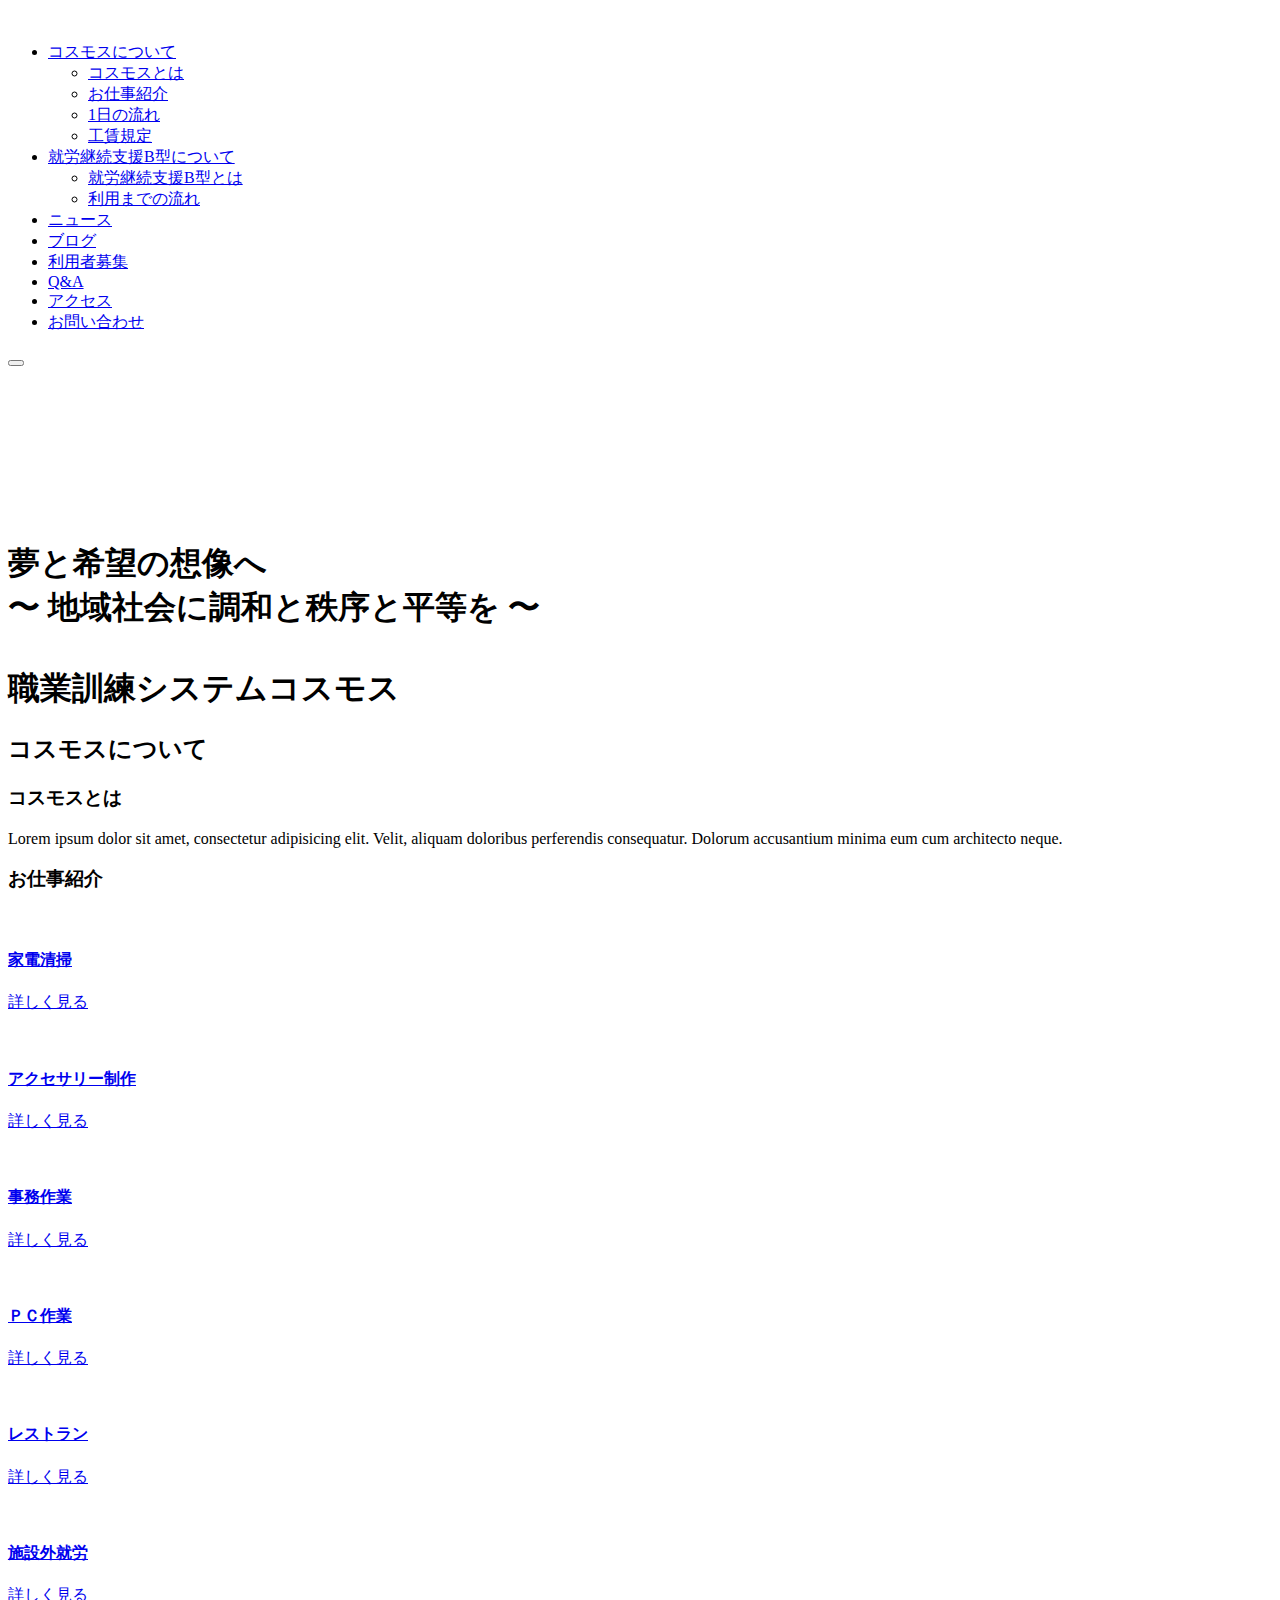
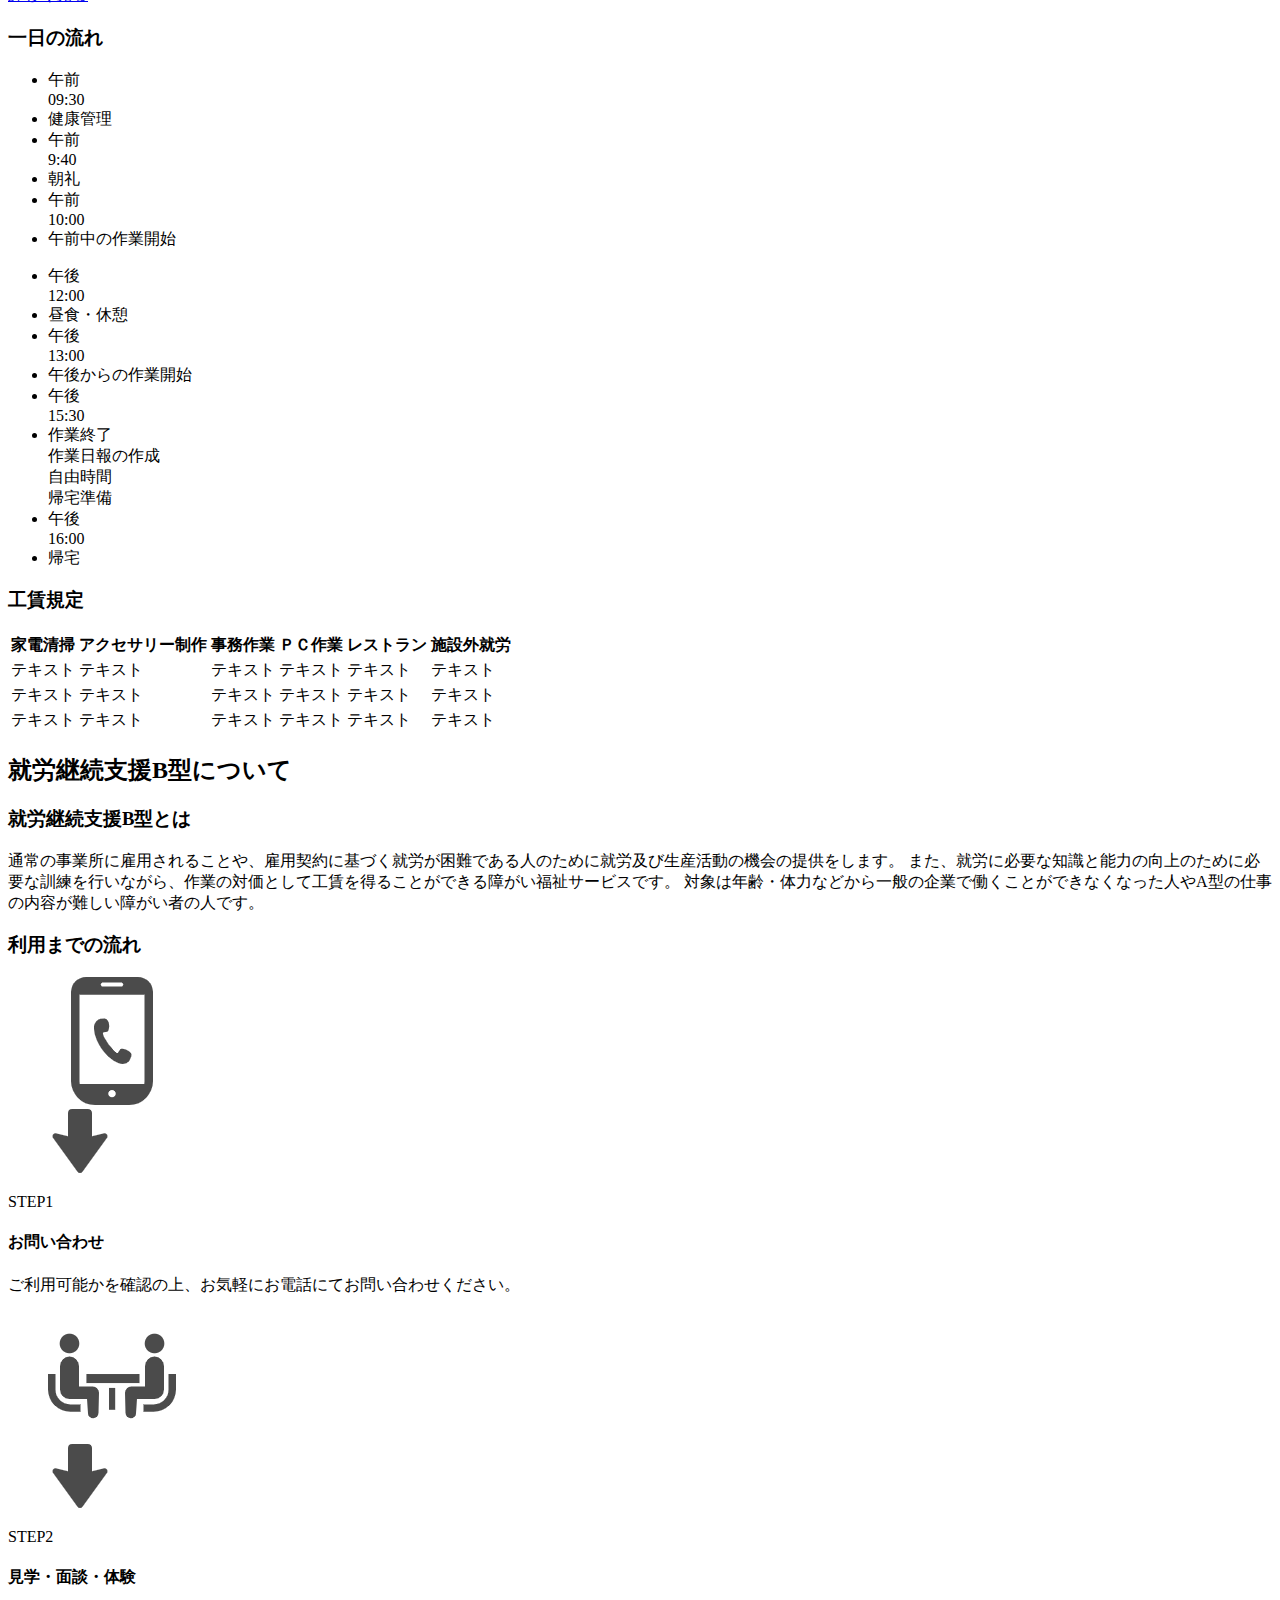
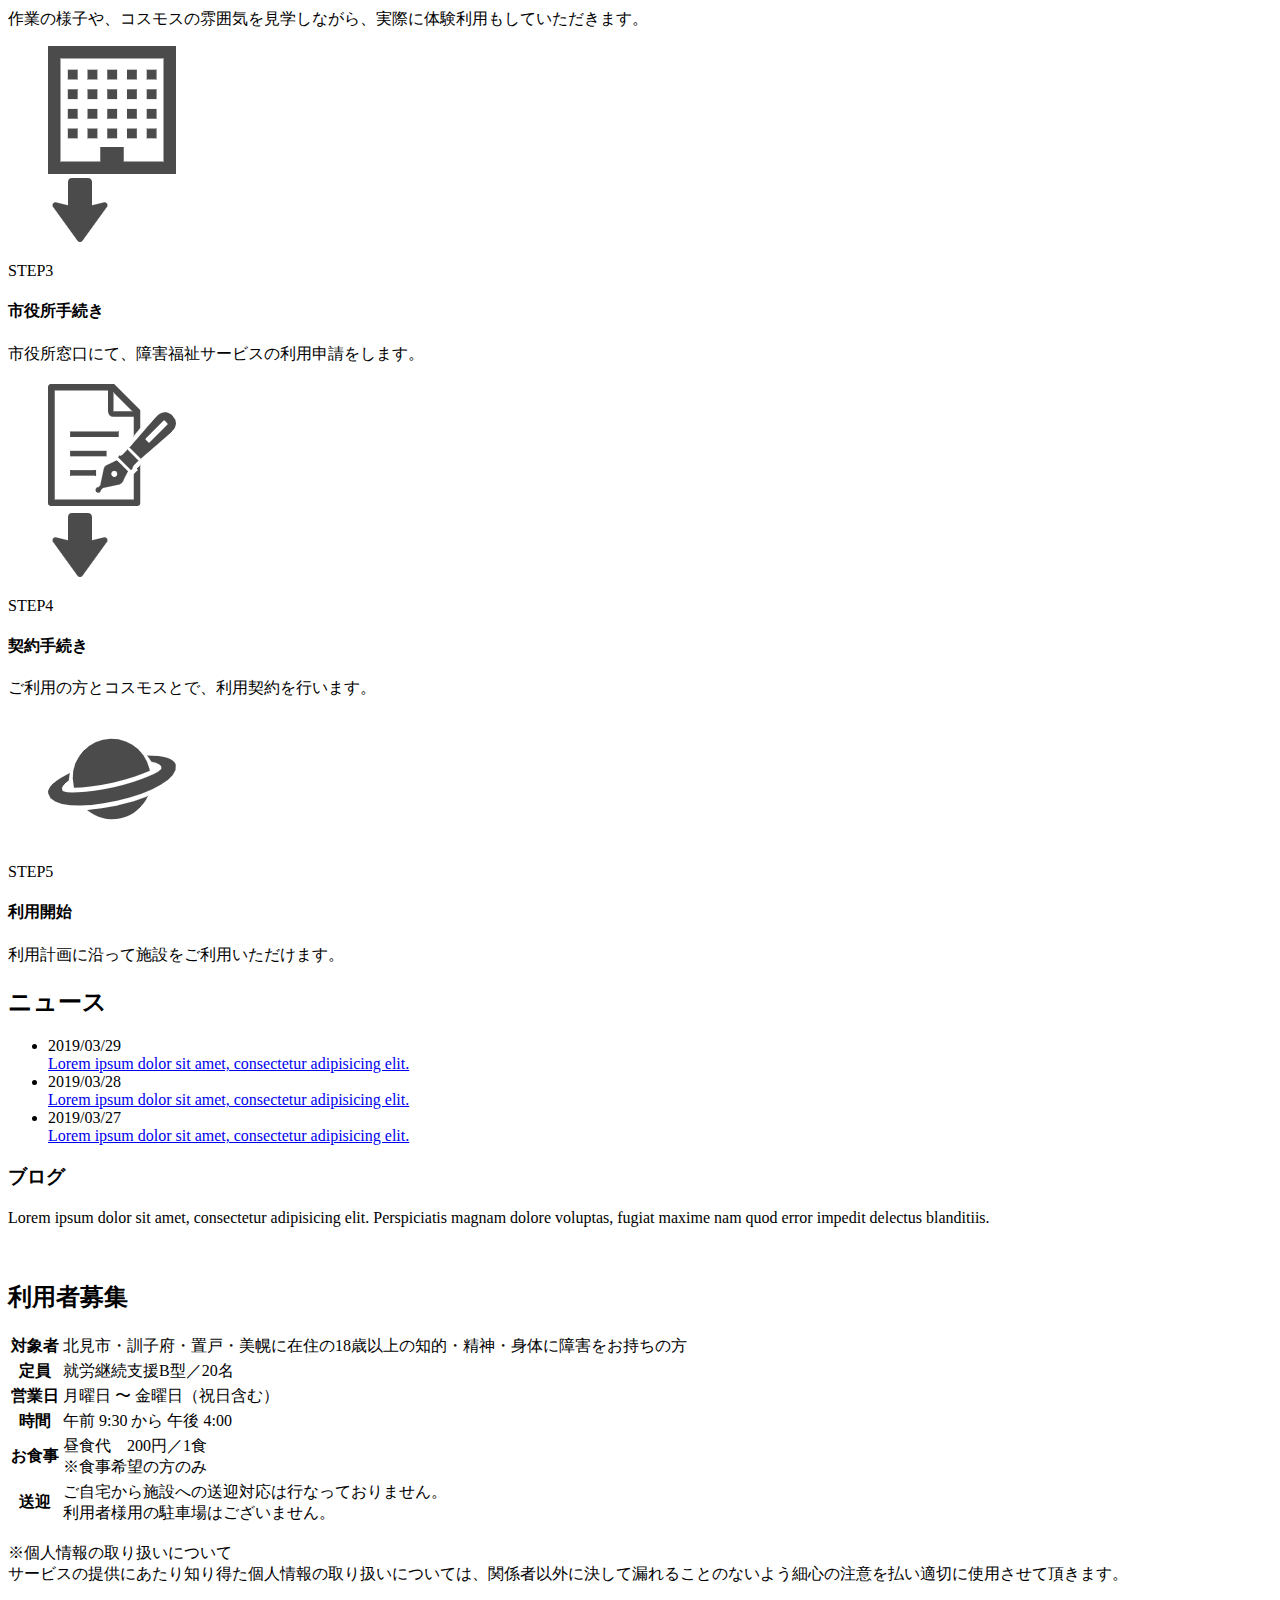
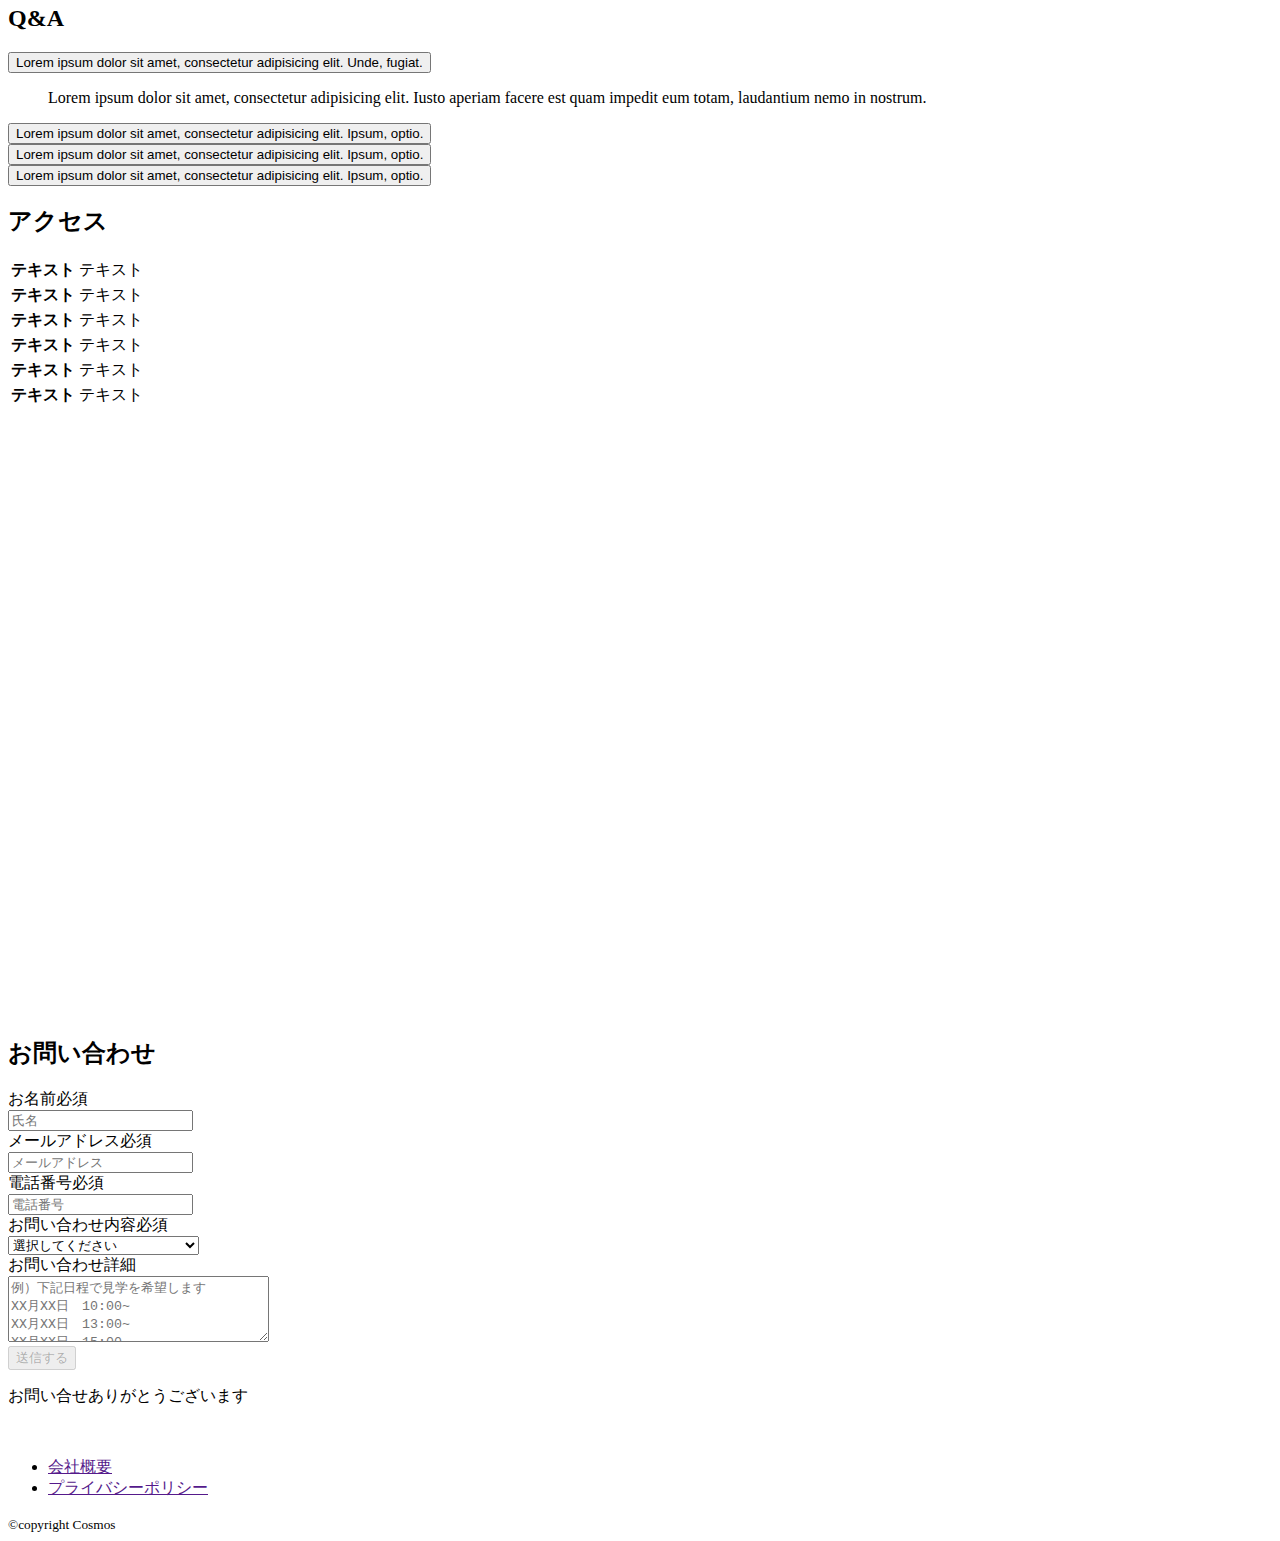
==== index.html @ 6fbe399d "ch" ====
<!DOCTYPE html>

<html lang="ja">
    <head>
        <meta http-equiv="content-type" content="text/html; charset=UTF-8" />
        <meta name="viewport" content="width=device-width, initial-scale=1, shrink-to-fit=no"/>
        <title>職業訓練コスモス</title>
        <meta name="description" content="" />
        <link rel="icon" href="" />
        <link rel="stylesheet" href="./css/reset.css" />
        <link rel="stylesheet" href="./css/style.css" />
        <link rel="stylesheet" href="//cdnjs.cloudflare.com/ajax/libs/aos/2.1.1/aos.css"/>
        <link href="https://fonts.googleapis.com/css2?family=Noto+Sans+JP:wght@400;700&display=swap" rel="stylesheet">
    </head>

    <body>
        <header class="header">
            <div class="header__inner">
                <div class="header__logo">
                    <a href=""><img src="./img/logo.png" alt="" class="logo"></a>
                </div>
                <div class="header__nav">
                    <nav class="main-nav">
                        <ul class="main-nav__inner">
                            <li class="main-nav__item">
                                <a href="#about">コスモスについて</a>
                                <ul class="hover-menu">
                                    <li class="hover-menu__item">
                                        <a href="#about__cosmos">コスモスとは</a>
                                    </li>
                                    <li class="hover-menu__item">
                                        <a href="#about__works">お仕事紹介</a>
                                    </li>
                                    <li class="hover-menu__item">
                                        <a href="#about__daily-schedule">1日の流れ</a>
                                    </li>
                                    <li class="hover-menu__item">
                                        <a href="#about__wage">工賃規定</a>
                                    </li>
                                </ul>
                            </li>
                            <li class="main-nav__item"><a href="#employment">就労継続支援B型について</a>
                                <ul class="hover-menu">
                                    <li class="hover-menu__item">
                                        <a href="#employment__type-b">就労継続支援B型とは</a>
                                    </li>
                                    <li class="hover-menu__item">
                                        <a href="#employment__flow-of-use">利用までの流れ</a>
                                    </li>
                                </ul>
                            </li>
                            <li class="main-nav__item"><a href="#news">ニュース</a></li>
                            <li class="main-nav__item"><a href="#blog">ブログ</a></li>
                            <li class="main-nav__item"><a href="#recruitment">利用者募集</a></li>
                            <li class="main-nav__item"><a href="#faq">Q&amp;A</a></li>
                            <li class="main-nav__item"><a href="#access">アクセス</a></li>
                            <li class="main-nav__item"><a href="#contact" class="contact-btn">お問い合わせ</a></li>
                        </ul>
                    </nav>
                    <button class="burger-btn">
                        <span class="burger-btn__bars">
                            <span class="bar bar--top"></span>
                            <span class="bar bar--mid1"></span>
                            <span class="bar bar--mid2"></span>
                            <span class="bar bar--bot"></span>
                        </span>
                    </button>
                    <div class="burger-menu">
                        <ul class="burger-menu__inner">
                            <li class="burger-menu__item layout-item1"><a href="#about">コスモスについて</a>
                                <ul>
                                    <li class="burger-menu__item layout-item2">
                                        <a href="#about__cosmos">コスモスとは</a>
                                    </li>
                                    <li class="burger-menu__item layout-item2">
                                        <a href="#about__works">お仕事紹介</a>
                                    </li>
                                    <li class="burger-menu__item layout-item2">
                                        <a href="#about__daily-schedule">1日の流れ</a>
                                    </li>
                                    <li class="burger-menu__item layout-item2">
                                        <a href="#about__wage">工賃規定</a>
                                    </li>
                                </ul>
                            </li>
                            <li class="burger-menu__item layout-item1"><a href="#employment">就労継続支援B型について</a>
                                <ul>
                                    <li class="burger-menu__item layout-item2">
                                        <a href="#employment__type-b">就労継続支援B型とは</a>
                                    </li>
                                    <li class="burger-menu__item layout-item2">
                                        <a href="#employment__flow-of-use">利用までの流れ</a>
                                    </li>
                                </ul>
                            </li>
                            <li class="burger-menu__item layout-item1"><a href="#news">ニュース</a></li>
                            <li class="burger-menu__item layout-item1"><a href="#blog">ブログ</a></li>
                            <li class="burger-menu__item layout-item1"><a href="#recruitment">利用者募集</a></li>
                            <li class="burger-menu__item layout-item1"><a href="#faq">Q&amp;A</a></li>
                            <li class="burger-menu__item layout-item1"><a href="#access">アクセス</a></li>
                            <li class="burger-menu__item layout-item1"><a href="#contact">お問い合わせ</a></li>
                        </ul>
                    </div>
                </div>
            </div>
        </header>
        <main>
            <article>
                <div class="switching-video-wrapper">
                    <section class="top">
                        <div class="top__visual">
                            <video src="./video/Space-start.mp4"  playinline loop muted autoplay class="video1"></video>
                        </div>
                        <!-- /.top__visual -->
                        <div class="copy">
                            <h1 class="copy__main">夢と希望の想像へ<br>
                                〜 地域社会に調和と秩序と平等を 〜<br><br>
                                <span>職業訓練システムコスモス</span>
                            </h1>
                        </div>
                        <!-- /.copy -->
                    </section>
                    <!-- /.top -->
                    <section class="about" id="about">

                        <h2 class="chapter-title">コスモスについて</h2>

                        <section class="about__cosmos" id="about__cosmos">
                            <article class="concept">
                                <div class="concept__inner">
                                    <h3 class="sub-title">コスモスとは</h3>
                                    <p>Lorem ipsum dolor sit amet, consectetur adipisicing elit. Velit, aliquam doloribus perferendis consequatur. Dolorum accusantium minima eum cum architecto neque.</p>
                                </div>
                            </article>
                            <div data-aos="flip-up" data-aos-duration="500" class="cosmos-image"></div>
                            <!-- /.cosmos-image -->
                        </section>
                        <!-- /.about__cosmos -->

                        <section class="about__works" id="about__works">
                            <div class="works-center-line">
                                <h3 class="sub-title">お仕事紹介</h3>
                            </div>
                            <!-- /.works-center-line -->
                            <div class="flexbox-work">

                                <a data-aos="fade-up" data-aos-duration="500" class="work" href="./appliances.html">
                                    <figure class="work__img-wrapper">
                                        <img class="work__img" alt="" src="./img/jon-tyson-Y1TAEMoWUb4-unsplash.jpg">
                                    </figure>
                                    <div class="work__body">
                                        <h4 class="work__left">
                                            家電清掃
                                        </h4>
                                        <div class="work__right">
                                            <p class="work__view-more">詳しく見る</p>
                                            <div class="work__arrow-right"></div>
                                        </div>
                                        <span class="work__border"></span>
                                    </div>
                                    <!-- /.work__body -->
                                </a>

                                <a data-aos="fade-up" data-aos-duration="500" class="work" href="#">
                                    <figure class="work__img-wrapper">
                                        <img class="work__img" alt="" src="./img/jon-tyson-Y1TAEMoWUb4-unsplash.jpg">
                                    </figure>
                                    <div class="work__body">
                                        <h4 class="work__left">
                                            アクセサリー制作
                                        </h4>
                                        <div class="work__right">
                                            <p class="work__view-more">詳しく見る</p>
                                            <div class="work__arrow-right"></div>
                                        </div>
                                        <span class="work__border"></span>
                                    </div>
                                    <!-- /.work__body -->
                                </a>

                                <a data-aos="fade-up" data-aos-duration="500" class="work" href="#">
                                    <figure class="work__img-wrapper">
                                        <img class="work__img" alt="" src="./img/jon-tyson-Y1TAEMoWUb4-unsplash.jpg">
                                    </figure>
                                    <div class="work__body">
                                        <h4 class="work__left">
                                            事務作業
                                        </h4>
                                        <div class="work__right">
                                            <p class="work__view-more">詳しく見る</p>
                                            <div class="work__arrow-right"></div>
                                        </div>
                                        <span class="work__border"></span>
                                    </div>
                                    <!-- /.work__body -->
                                </a>

                                <a data-aos="fade-up" data-aos-duration="500" class="work" href="#">
                                    <figure class="work__img-wrapper">
                                        <img class="work__img" alt="" src="./img/jon-tyson-Y1TAEMoWUb4-unsplash.jpg">
                                    </figure>
                                    <div class="work__body">
                                        <h4 class="work__left">
                                            ＰＣ作業
                                        </h4>
                                        <div class="work__right">
                                            <p class="work__view-more">詳しく見る</p>
                                            <div class="work__arrow-right"></div>
                                        </div>
                                        <span class="work__border"></span>
                                    </div>
                                    <!-- /.work__body -->
                                </a>

                                <a data-aos="fade-up" data-aos-duration="500" class="work" href="#">
                                    <figure class="work__img-wrapper">
                                        <img class="work__img" alt="" src="./img/jon-tyson-Y1TAEMoWUb4-unsplash.jpg">
                                    </figure>
                                    <div class="work__body">
                                        <h4 class="work__left">
                                            レストラン
                                        </h4>
                                        <div class="work__right">
                                            <p class="work__view-more">詳しく見る</p>
                                            <div class="work__arrow-right"></div>
                                        </div>
                                        <span class="work__border"></span>
                                    </div>
                                    <!-- /.work__body -->
                                </a>

                                <a data-aos="fade-up" data-aos-duration="500" class="work" href="#">
                                    <figure class="work__img-wrapper">
                                        <img class="work__img" alt="" src="./img/jon-tyson-Y1TAEMoWUb4-unsplash.jpg">
                                    </figure>
                                    <div class="work__body">
                                        <h4 class="work__left">
                                            施設外就労
                                        </h4>
                                        <div class="work__right">
                                            <p class="work__view-more">詳しく見る</p>
                                            <div class="work__arrow-right"></div>
                                        </div>
                                        <span class="work__border"></span>
                                    </div>
                                    <!-- /.work__body -->
                                </a>

                            </div>
                        </section>

                        <section class="about__daily-schedule" id="about__daily-schedule">
                            <h3 class="sub-title">一日の流れ</h3>
                            <section class="schedule">
                                <ul class="schedule-list">
                                    <li class="schedule-list__item">
                                        午前<br>09:30
                                    </li>
                                    <li class="schedule-list__item">
                                        健康管理
                                    </li>
                                    <li class="schedule-list__item">
                                        午前<br>9:40
                                    </li>
                                    <li class="schedule-list__item">
                                        朝礼
                                    </li>
                                    <li class="schedule-list__item">
                                        午前<br>10:00
                                    </li>
                                    <li class="schedule-list__item">
                                        午前中の作業開始
                                    </li>
                                </ul>
                                <ul class="schedule-list">
                                    <li class="schedule-list__item">
                                        午後<br>12:00
                                    </li>
                                    <li class="schedule-list__item">
                                        昼食・休憩
                                    </li>
                                    <li class="schedule-list__item">
                                        午後<br>13:00
                                    </li>
                                    <li class="schedule-list__item">
                                        午後からの作業開始
                                    </li>
                                    <li class="schedule-list__item">
                                        午後<br>15:30
                                    </li>
                                    <li class="schedule-list__item">
                                        作業終了<br>
                                        作業日報の作成<br>
                                        自由時間<br>
                                        帰宅準備
                                    </li>
                                    <li class="schedule-list__item">
                                        午後<br>16:00
                                    </li>
                                    <li class="schedule-list__item">
                                        帰宅
                                    </li>
                                </ul>
                            </section>

                        </section>

                        <section class="about__wage" id="about__wage">
                            <h3 class="sub-title">工賃規定</h3>
                            <div class="wage-table">
                                <table class="wage-table__inner">
                                    <thead class="wage-table__headers">
                                        <tr class="wage-table__header-row">
                                            <th class="wage-table__header">家電清掃</th>
                                            <th class="wage-table__header">アクセサリー制作</th>
                                            <th class="wage-table__header">事務作業</th>
                                            <th class="wage-table__header">ＰＣ作業</th>
                                            <th class="wage-table__header">レストラン</th>
                                            <th class="wage-table__header">施設外就労</th>
                                        </tr>
                                    </thead>
                                    <tbody class="wage-table__body">
                                        <tr class="wage-table__body-row">
                                            <td class="wage-table__text">テキスト</td>
                                            <td class="wage-table__text">テキスト</td>
                                            <td class="wage-table__text">テキスト</td>
                                            <td class="wage-table__text">テキスト</td>
                                            <td class="wage-table__text">テキスト</td>
                                            <td class="wage-table__text">テキスト</td>
                                        </tr>
                                        <tr class="wage-table__body-row">
                                            <td class="wage-table__text">テキスト</td>
                                            <td class="wage-table__text">テキスト</td>
                                            <td class="wage-table__text">テキスト</td>
                                            <td class="wage-table__text">テキスト</td>
                                            <td class="wage-table__text">テキスト</td>
                                            <td class="wage-table__text">テキスト</td>
                                        </tr>
                                        <tr class="wage-table__body-row">
                                            <td class="wage-table__text">テキスト</td>
                                            <td class="wage-table__text">テキスト</td>
                                            <td class="wage-table__text">テキスト</td>
                                            <td class="wage-table__text">テキスト</td>
                                            <td class="wage-table__text">テキスト</td>
                                            <td class="wage-table__text">テキスト</td>
                                        </tr>
                                    </tbody>
                                </table>
                            </div>
                            <!-- /.wage-table -->
                        </section>

                    </section>
                    <div class="center-wrapper">
                        <section class="employment" id="employment">
                            <h2 class="chapter-title">就労継続支援B型について</h2>

                            <section class="employment__type-b" id="employment__type-b">
                                <h3 class="sub-title">就労継続支援B型とは</h3>
                                <article class="type-b-text">
                                    <p>通常の事業所に雇用されることや、雇用契約に基づく就労が困難である人のために就労及び生産活動の機会の提供をします。
                                        また、就労に必要な知識と能力の向上のために必要な訓練を行いながら、作業の対価として工賃を得ることができる障がい福祉サービスです。
                                        対象は年齢・体力などから一般の企業で働くことができなくなった人やA型の仕事の内容が難しい障がい者の人です。</p>
                                </article>
                            </section>

                            <section class="employment__flow-of-use"id="employment__flow-of-use">
                                <h3 class="sub-title">利用までの流れ</h3>
                                <div class="flow-wrapper">

                                    <div class="step">
                                        <figure class="step__img-wrapper">
                                            <div class="icon-round">
                                                <img class="step__icon" alt="" src="./img/phone.png">
                                            </div>
                                            <img src="./img/step-next.png" alt="" class="step__next">
                                        </figure>
                                        <div class="step__body">
                                            <p class="step__stage">STEP1</p>
                                            <h4 class="step__title">
                                                お問い合わせ
                                            </h4>
                                            <p class="step__text">
                                                ご利用可能かを確認の上、お気軽にお電話にてお問い合わせください。
                                            </p>
                                        </div>
                                        <!-- /.step__body -->
                                    </div>
                                    <!-- /.step -->

                                    <div class="step">
                                        <figure class="step__img-wrapper">
                                            <div class="icon-round">
                                                <img class="step__icon" alt="" src="./img/Consultation.png">
                                            </div>
                                            <img src="./img/step-next.png" alt="" class="step__next">
                                        </figure>
                                        <div class="step__body">
                                            <p class="step__stage">STEP2</p>
                                            <h4 class="step__title">
                                                見学・面談・体験
                                            </h4>
                                            <p class="step__text">
                                                作業の様子や、コスモスの雰囲気を見学しながら、実際に体験利用もしていただきます。
                                            </p>
                                        </div>
                                        <!-- /.step__body -->
                                    </div>
                                    <!-- /.step -->

                                    <div class="step">
                                        <figure class="step__img-wrapper">
                                            <div class="icon-round">
                                                <img class="step__icon" alt="" src="./img/building.png">
                                            </div>
                                            <img src="./img/step-next.png" alt="" class="step__next">
                                        </figure>
                                        <div class="step__body">
                                            <p class="step__stage">STEP3</p>
                                            <h4 class="step__title">
                                                市役所手続き
                                            </h4>
                                            <p class="step__text">
                                                市役所窓口にて、障害福祉サービスの利用申請をします。
                                            </p>
                                        </div>
                                        <!-- /.step__body -->
                                    </div>
                                    <!-- /.step -->

                                    <div class="step">
                                        <figure class="step__img-wrapper">
                                            <div class="icon-round">
                                                <img class="step__icon" alt="" src="./img/Contract.png">
                                            </div>
                                            <img src="./img/step-next.png" alt="" class="step__next">
                                        </figure>
                                        <div class="step__body">
                                            <p class="step__stage">STEP4</p>
                                            <h4 class="step__title">
                                                契約手続き
                                            </h4>
                                            <p class="step__text">
                                                ご利用の方とコスモスとで、利用契約を行います。
                                            </p>
                                        </div>
                                        <!-- /.step__body -->
                                    </div>
                                    <!-- /.step -->

                                    <div class="step">
                                        <figure class="step__img-wrapper">
                                            <div class="icon-round">
                                                <img class="step__icon" alt="" src="./img/start.png">
                                            </div>
                                        </figure>
                                        <div class="step__body">
                                            <p class="step__stage">STEP5</p>
                                            <h4 class="step__title">
                                                利用開始
                                            </h4>
                                            <p class="step__text">
                                                利用計画に沿って施設をご利用いただけます。
                                            </p>
                                        </div>
                                        <!-- /.step__body -->
                                    </div>
                                    <!-- /.step -->
                                </div>
                                <!-- /.flexbox -->
                            </section>

                        </section>
                    </div>
                    <!-- /.center-wrapper -->

                    <section class="news" id="news">
                        <h2 class="chapter-title">ニュース</h2>
                        <ul class="news-posts">
                            <li class="news-posts__item">
                                <div class="news-posts__header">
                                    <time class="news-posts__date" datetime="2019-03-29">2019/03/29</time>
                                </div>
                                <!-- /.news-posts__header -->
                                <a class="news-posts__title" href="#">Lorem ipsum dolor sit amet, consectetur adipisicing elit.</a>
                            </li>
                            <li class="news-posts__item">
                                <div class="news-posts__header">
                                    <time class="news-posts__date" datetime="2019-03-28">2019/03/28</time>
                                </div>
                                <!-- /.news-posts__header -->
                                <a class="news-posts__title" href="#">Lorem ipsum dolor sit amet, consectetur adipisicing elit.</a>
                            </li>
                            <li class="news-posts__item">
                                <div class="news-posts__header">
                                    <time class="news-posts__date" datetime="2019-03-27">2019/03/27</time>
                                </div>
                                <!-- /.news-posts__header -->
                                <a class="news-posts__title" href="#">Lorem ipsum dolor sit amet, consectetur adipisicing elit.</a>
                            </li>
                        </ul>
                    </section>
                    <div class="center-wrapper">
                        <section class="blog" id="blog">
                            <div class="flexbox-blog">
                                <div class="blog-description">
                                    <h3 class="chapter-title">ブログ</h3>
                                    <p>
                                        Lorem ipsum dolor sit amet, consectetur adipisicing elit. Perspiciatis magnam dolore voluptas, fugiat maxime nam quod error impedit delectus blanditiis.
                                    </p>
                                </div>
                                <!-- /.blog-description -->
                                <a href="#" class="blog-image">
                                    <img src="./img/blog-img.jpg" alt="">
                                </a>
                            </div>
                            <!-- /.flexbox-blog -->
                        </section>
                    </div>
                    <!-- /.center-wrapper -->

                    <section class="recruitment" id="recruitment">
                        <h2 class="chapter-title">利用者募集</h2>
                        <div class="recruitment-table">
                            <table class="recruitment-table__inner">
                                <tbody>
                                    <tr class="recruitment-table__row">
                                        <th class="recruitment-table__header">対象者
                                        </th>
                                        <td class="recruitment-table__text">北見市・訓子府・置戸・美幌に在住の18歳以上の知的・精神・身体に障害をお持ちの方</td>
                                    </tr>
                                    <tr class="recruitment-table__row">
                                        <th class="recruitment-table__header">定員
                                        </th>
                                        <td class="recruitment-table__text">就労継続支援B型／20名</td>
                                    </tr>
                                    <tr class="recruitment-table__row">
                                        <th class="recruitment-table__header">営業日
                                        </th>
                                        <td class="recruitment-table__text">月曜日 〜 金曜日（祝日含む）</td>
                                    </tr>
                                    <tr class="recruitment-table__row">
                                        <th class="recruitment-table__header">時間
                                        </th>
                                        <td class="recruitment-table__text">午前 9:30 から 午後 4:00</td>
                                    </tr>
                                    <tr class="recruitment-table__row">
                                        <th class="recruitment-table__header">お食事</th>
                                        <td class="recruitment-table__text">昼食代　200円／1食<br>
                                            ※食事希望の方のみ</td>
                                    </tr>
                                    <tr class="recruitment-table__row">
                                        <th class="recruitment-table__header">送迎</th>
                                        <td class="recruitment-table__text">ご自宅から施設への送迎対応は行なっておりません。<br>
                                            利用者様用の駐車場はございません。</td>
                                    </tr>
                                </tbody>
                            </table>
                        </div>
                        <!-- /.recruitment-table -->
                        <p class="personal-information"><span>※個人情報の取り扱いについて</span><br>
                            サービスの提供にあたり知り得た個人情報の取り扱いについては、関係者以外に決して漏れることのないよう細心の注意を払い適切に使用させて頂きます。</p>
                    </section>
                    <!-- /.recruitment -->
                    <div class="center-wrapper">
                        <section class="faq" id="faq">
                            <h2 class="chapter-title">Q&amp;A</h2>
                            <dl class="accordion">
                                <div class="accordion__wrapper">
                                    <dt class="accordion__title">
                                        <button class="accordion__btn accordion__btn--active" type="button">Lorem ipsum dolor sit amet, consectetur adipisicing elit. Unde, fugiat.</button>
                                    </dt>
                                    <dd class="accordion__body">
                                        <p class="accordion__text">
                                            Lorem ipsum dolor sit amet, consectetur adipisicing elit. Iusto aperiam facere est quam impedit eum totam, laudantium nemo in nostrum.
                                        </p>
                                    </dd>
                                </div>
                                <!-- /.accordion__wrapper -->
                                <div class="accordion__wrapper">
                                    <dt class="accordion__title">
                                        <button class="accordion__btn" type="button">Lorem ipsum dolor sit amet, consectetur adipisicing elit. Ipsum, optio.</button>
                                    </dt>
                                    <dd class="accordion__body">
                                        <p class="accordion__text">
                                            Lorem ipsum dolor sit amet, consectetur adipisicing elit. Eos, quidem. Consectetur laborum ex, cum officiis aperiam itaque distinctio commodi corporis.
                                        </p>
                                    </dd>
                                </div>
                                <!-- /.accordion__wrapper -->
                                <div class="accordion__wrapper">
                                    <dt class="accordion__title">
                                        <button class="accordion__btn" type="button">Lorem ipsum dolor sit amet, consectetur adipisicing elit. Ipsum, optio.</button>
                                    </dt>
                                    <dd class="accordion__body">
                                        <p class="accordion__text">
                                            Lorem ipsum dolor sit amet, consectetur adipisicing elit. Eos, quidem. Consectetur laborum ex, cum officiis aperiam itaque distinctio commodi corporis.
                                        </p>
                                    </dd>
                                </div>
                                <!-- /.accordion__wrapper -->
                                <div class="accordion__wrapper">
                                    <dt class="accordion__title">
                                        <button class="accordion__btn" type="button">Lorem ipsum dolor sit amet, consectetur adipisicing elit. Ipsum, optio.</button>
                                    </dt>
                                    <dd class="accordion__body">
                                        <p class="accordion__text">
                                            Lorem ipsum dolor sit amet, consectetur adipisicing elit. Eos, quidem. Consectetur laborum ex, cum officiis aperiam itaque distinctio commodi corporis.
                                        </p>
                                    </dd>
                                </div>
                                <!-- /.accordion__wrapper -->
                            </dl>
                        </section>
                        <!-- /.faq -->
                    </div>

                </div>
                <!-- /.center-wrapper -->
                <section class="access" id="access">
                    <h2 class="chapter-title">アクセス</h2>
                    <div class="flexbox-access">
                        <div class="access-table">
                            <table class="access-table__inner">
                                <tbody class="access-table__body">
                                    <tr class="access-table__row">
                                        <th class="access-table__header">テキスト</th>
                                        <td class="access-table__text">テキスト</td>
                                    </tr>
                                    <tr class="access-table__row">
                                        <th class="access-table__header">テキスト</th>
                                        <td class="access-table__text">テキスト</td>
                                    </tr>
                                    <tr class="access-table__row">
                                        <th class="access-table__header">テキスト</th>
                                        <td class="access-table__text">テキスト</td>
                                    </tr>
                                    <tr class="access-table__row">
                                        <th class="access-table__header">テキスト</th>
                                        <td class="access-table__text">テキスト</td>
                                    </tr>
                                    <tr class="access-table__row">
                                        <th class="access-table__header">テキスト</th>
                                        <td class="access-table__text">テキスト</td>
                                    </tr>
                                    <tr class="access-table__row">
                                        <th class="access-table__header">テキスト</th>
                                        <td class="access-table__text">テキスト</td>
                                    </tr>

                                </tbody>
                            </table>
                        </div>
                        <!-- /.access-table -->
                        <div class="google-map">
                            <iframe src="https://www.google.com/maps/embed?pb=!1m18!1m12!1m3!1d719.8639767116949!2d143.88568182919283!3d43.80490196657154!2m3!1f0!2f0!3f0!3m2!1i1024!2i768!4f13.1!3m3!1m2!1s0x5f6d571d2c119443%3A0x35bd1b996fd450e8!2z5YyX44Gu44OA44Kk44OL44Oz44KwIOOBguOBmeOBquOCjQ!5e0!3m2!1sja!2sjp!4v1604543436490!5m2!1sja!2sjp" width="600" height="450" frameborder="0" style="border:0;" allowfullscreen="" aria-hidden="false" tabindex="0"></iframe>
                        </div>
                        <!-- /.google-map -->
                    </div>
                    <!-- /.flexbox-access -->
                </section>
                <!-- /.access -->
                <div class="end">
                    <div class="end__visual">
                        <video src="./video/Space-end.mp4" autoplay playinline loop muted class="video2">
                        </video>
                    </div>

                    <section class="contact" id="contact">
                        <h2 class="chapter-title">お問い合わせ</h2>
                        <form action="" method="post" class="form" id="form">
                            <div class="form__name">
                                <label for="name">お名前</label><span class="required">必須</span><br>
                                <input type="text" id="name" placeholder="氏名" required>
                            </div>
                            <!-- /.form__name -->

                            <div class="form__email">
                                <label for="email">メールアドレス</label><span class="required">必須</span><br>
                                <input type="email" name="email" id="email" placeholder="メールアドレス" required/>
                            </div>
                            <!-- /.form__email -->

                            <div class="form__number">
                                <label for="tel">電話番号</label><span class="required">必須</span><br>
                                <input type="tel" name="tel" id="tel" placeholder="電話番号" required/>
                            </div>
                            <!-- /.form__number -->

                            <div class="form__summary">
                                <label for="summary">お問い合わせ内容</label><span class="required">必須</span><br>
                                <select name="summary-select" id="summary">
                                    <option value="">選択してください</option>
                                    <option value="example1">コスモスについて知りたい</option>
                                    <option value="example2">コスモスの見学を希望したい</option>
                                    <option value="example3">その他</option>
                                </select>
                            </div>
                            <!-- /.form__sumary -->

                            <div class="form__detail">
                                <label for="detail">お問い合わせ詳細</label><br>
                                <textarea name="detail" id="detail" cols="30" rows="4" placeholder="例）下記日程で見学を希望します&#13;&#10;XX月XX日　10:00~&#13;&#10;XX月XX日　13:00~&#13;&#10;XX月XX日　15:00~"></textarea>
                            </div>
                            <!-- /.form__detail -->

                            <div class="submit-btn">
                                <input type="submit" id="submit" value="送信する" disabled />
                                <p class="thanks-message">お問い合せありがとうございます</p>
                            </div>
                            <!-- /.submit-btn -->

                        </form>
                    </section>
                    <!-- /.contact -->
                </div>
                <!-- /.end -->
                <div id="scroll-top"></div>
                <!-- /#scroll-top -->
            </article>
        </main>
        <footer class="footer">
            <div class="footer__logo">
                <img src="./img/logo.png" alt="" class="logo">
            </div>
            <!-- /.footer__logo -->
            <ul class="sub-nav">
                <li class="sub-nav__item"><a href="">会社概要</a></li>
                <li class="sub-nav__item"><a href="">プライバシーポリシー</a></li>
            </ul>
            <small>&copy;copyright Cosmos</small>
        </footer>

        <script src="https://ajax.googleapis.com/ajax/libs/jquery/3.5.1/jquery.min.js"></script>
        <script src="//cdnjs.cloudflare.com/ajax/libs/aos/2.1.1/aos.js"></script>
        <script src="js/script.js"></script>
    </body>
</html>
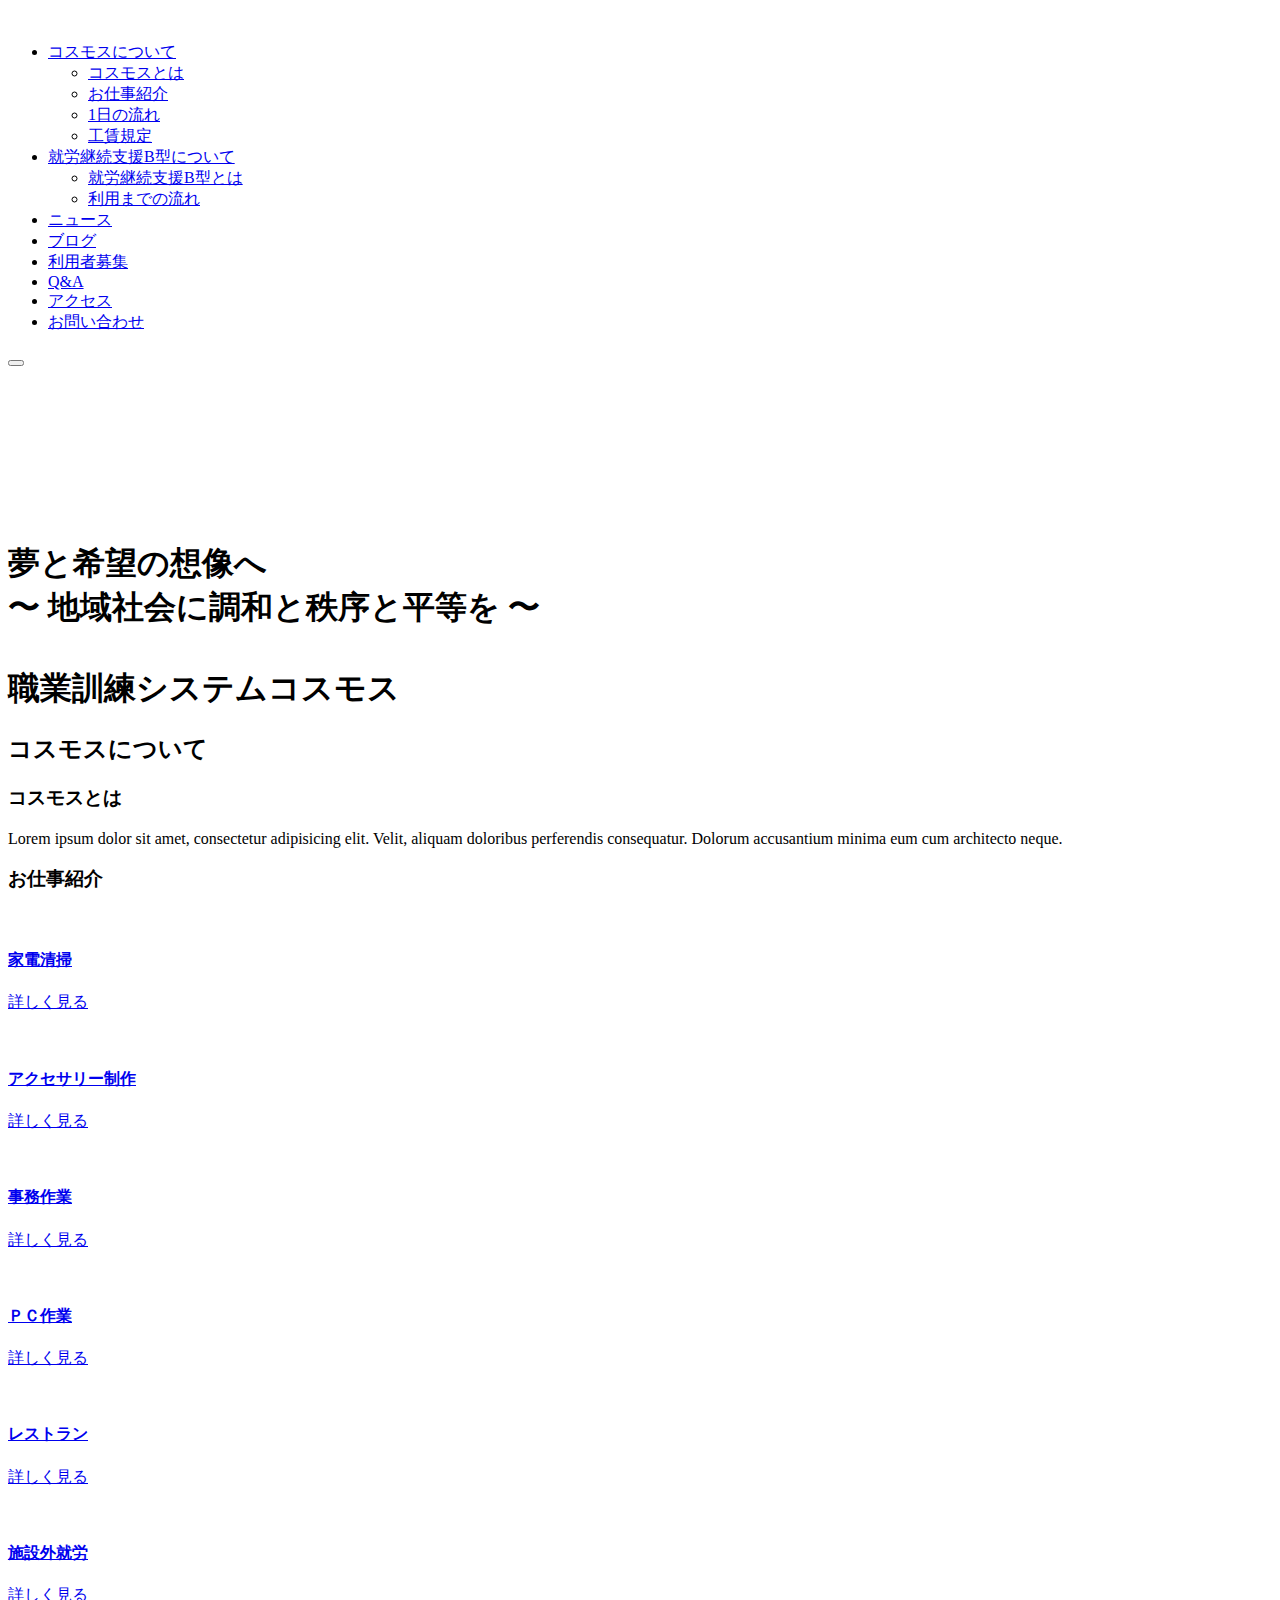
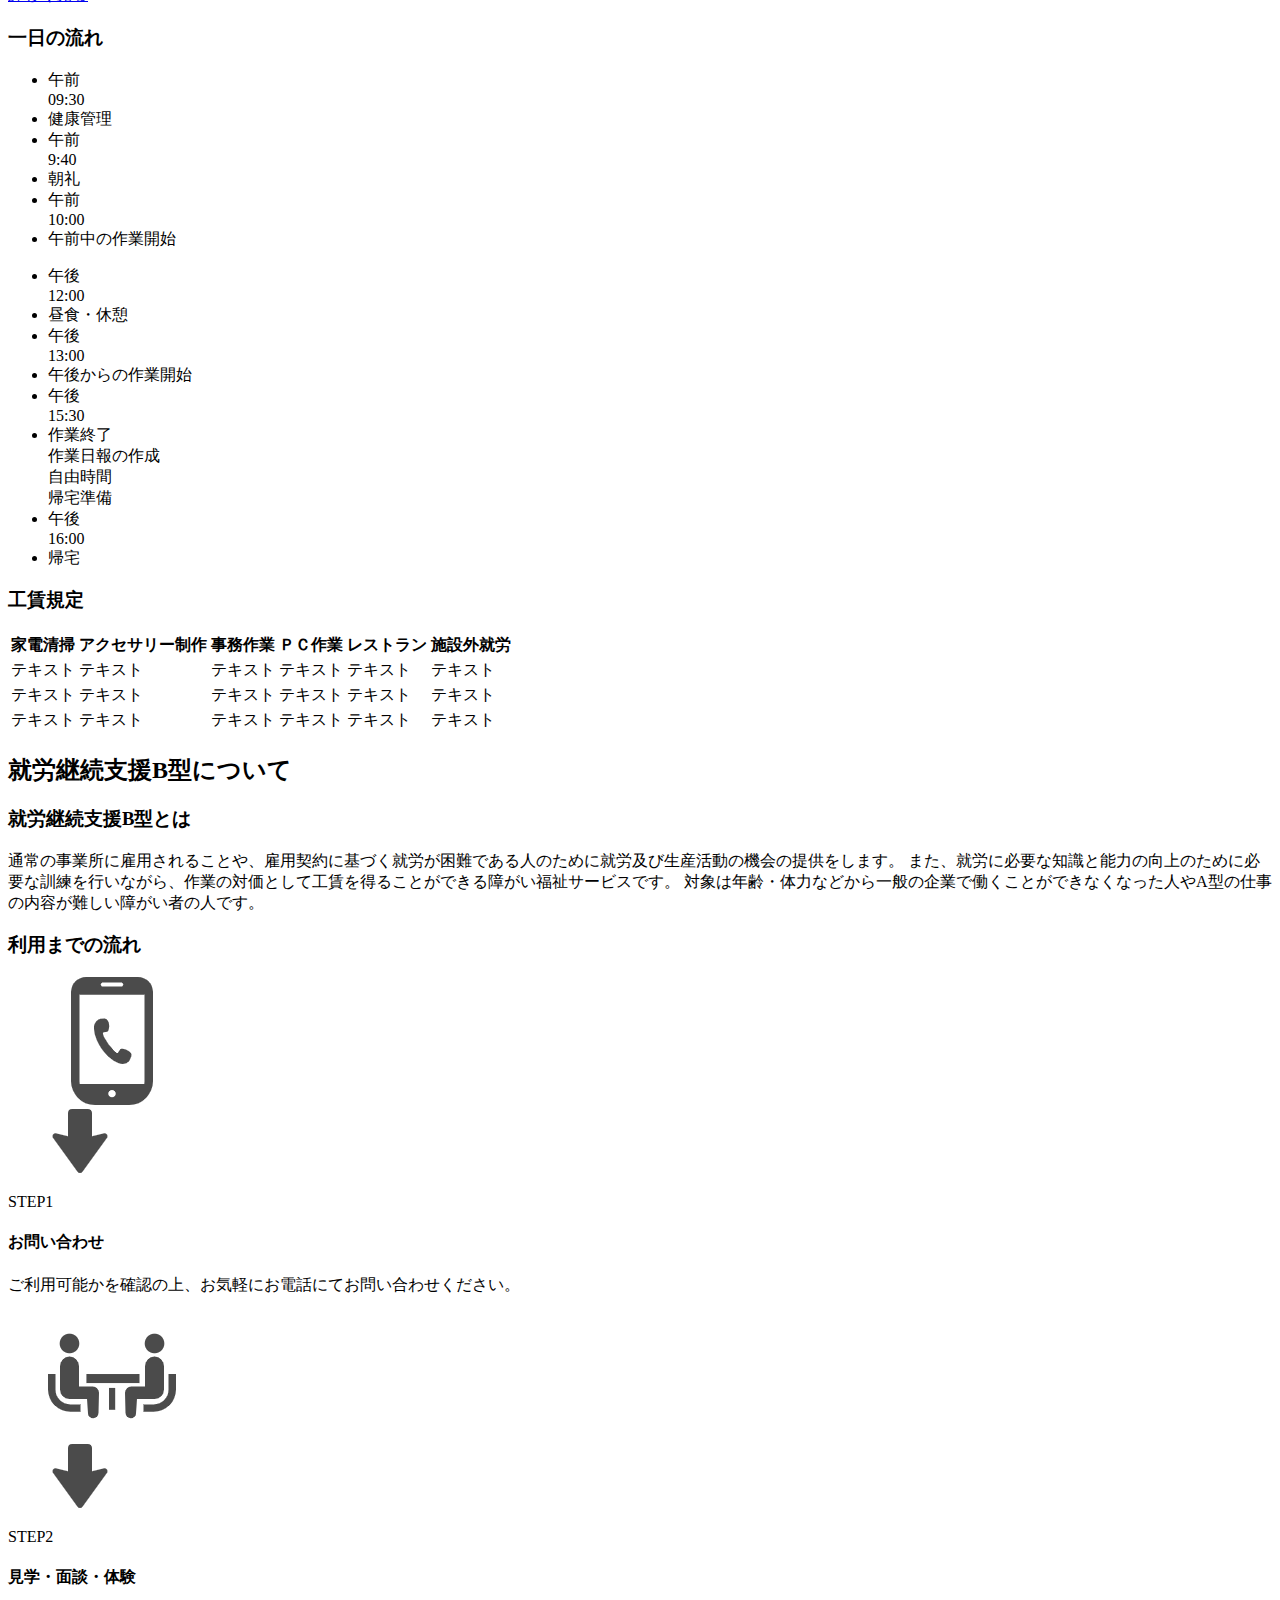
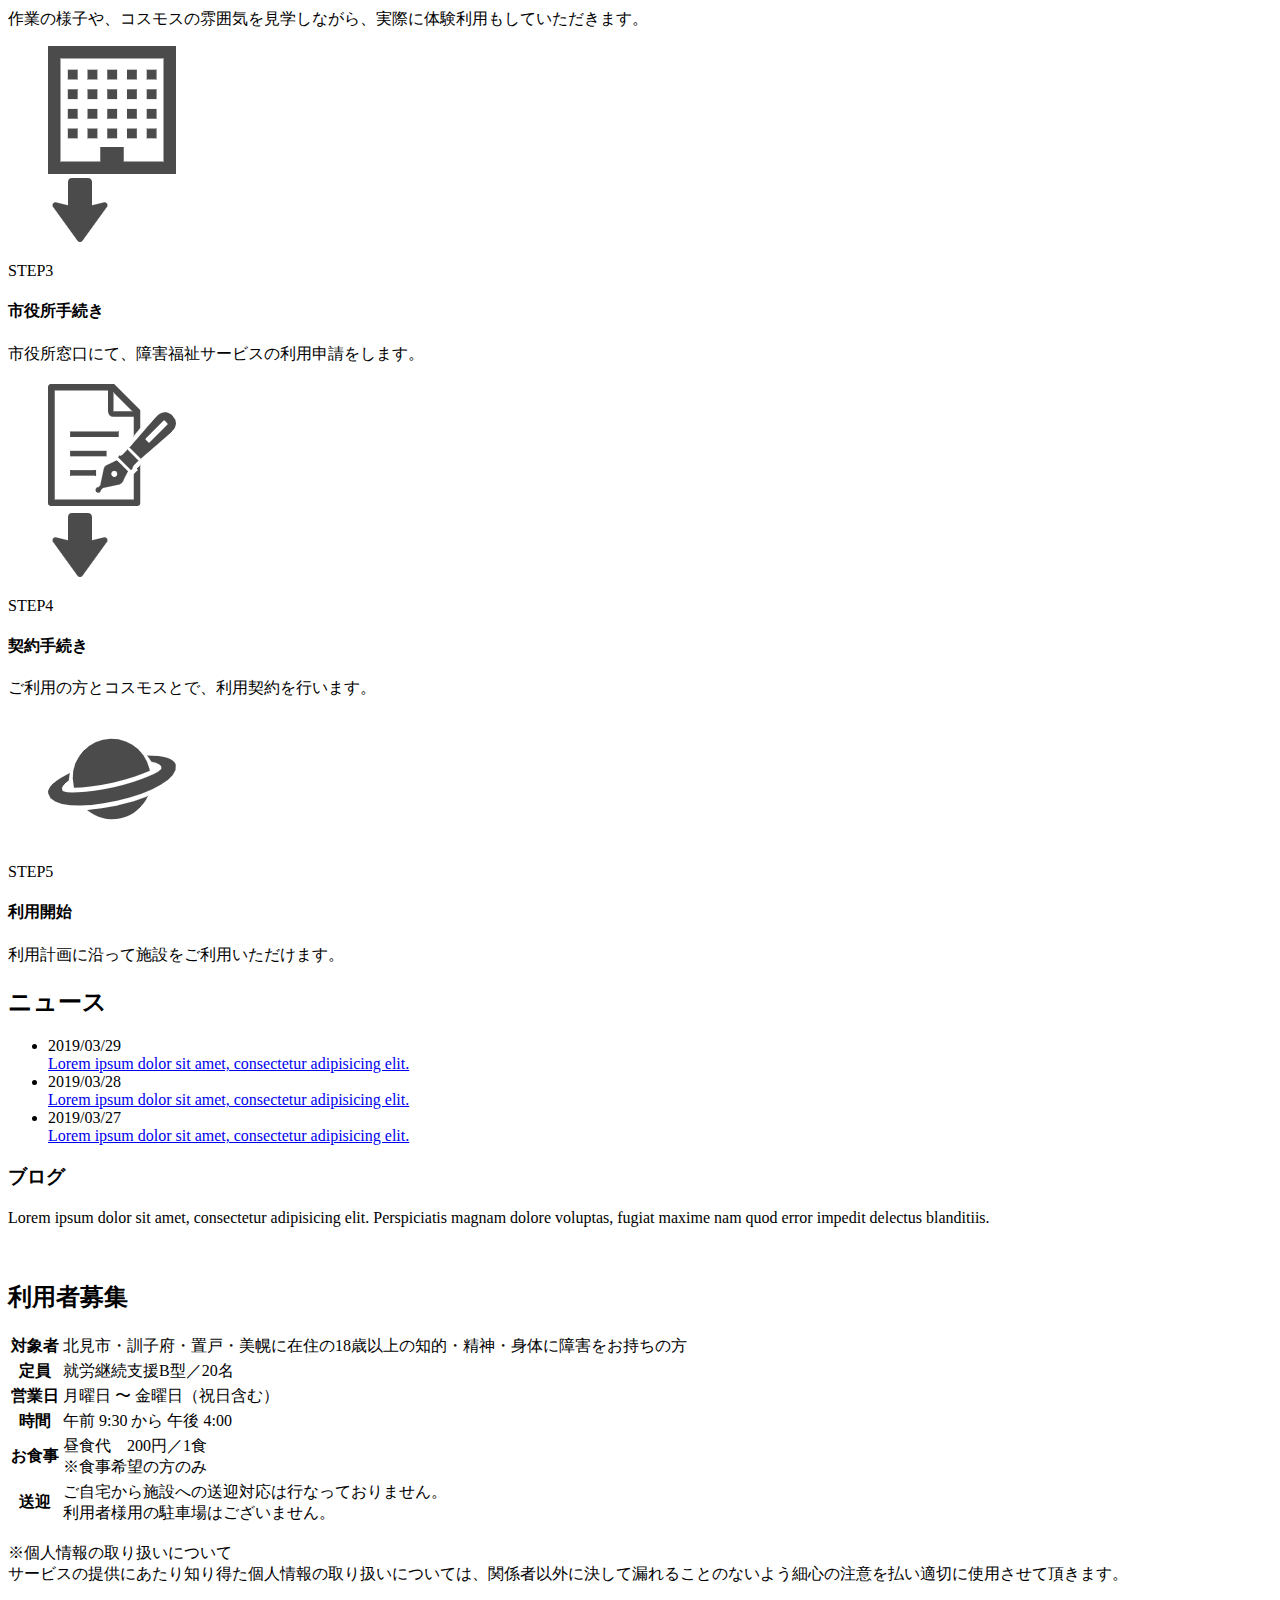
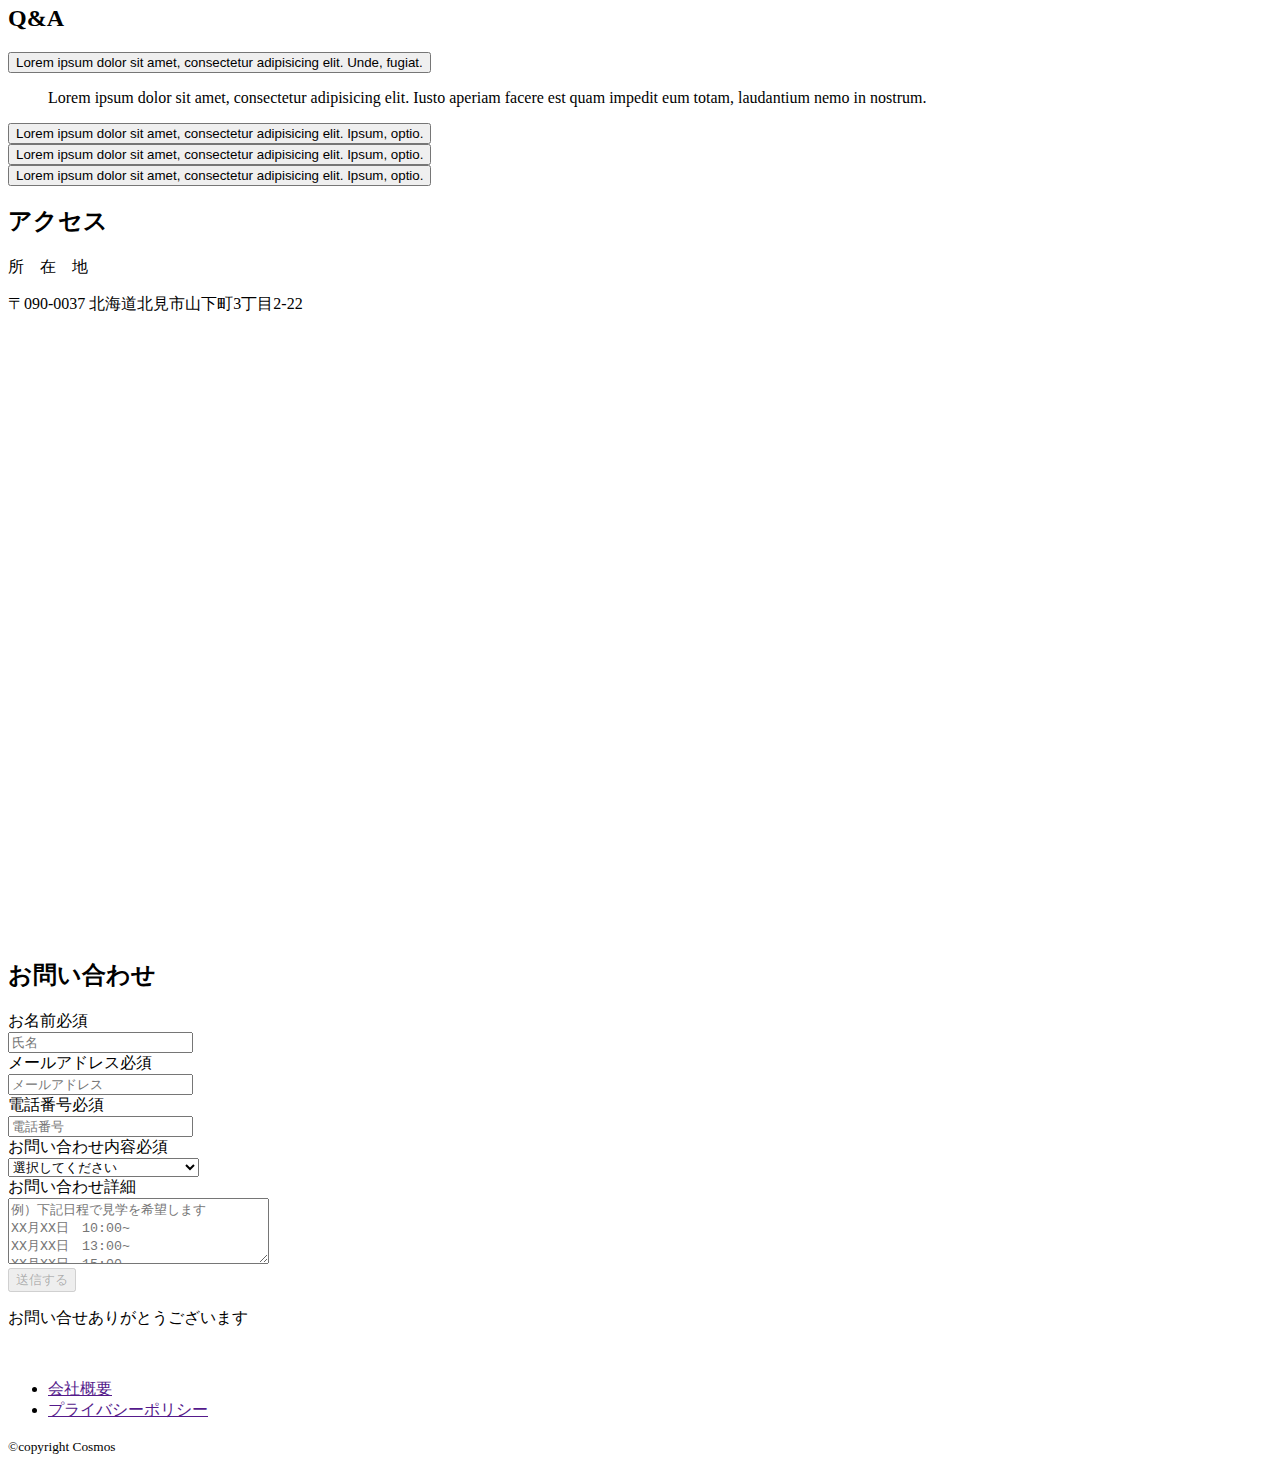
==== commit 48010d44: "ch" ====
--- a/index.html
+++ b/index.html
@@ -619,45 +619,15 @@
                 <!-- /.center-wrapper -->
                 <section class="access" id="access">
                     <h2 class="chapter-title">アクセス</h2>
-                    <div class="flexbox-access">
-                        <div class="access-table">
-                            <table class="access-table__inner">
-                                <tbody class="access-table__body">
-                                    <tr class="access-table__row">
-                                        <th class="access-table__header">テキスト</th>
-                                        <td class="access-table__text">テキスト</td>
-                                    </tr>
-                                    <tr class="access-table__row">
-                                        <th class="access-table__header">テキスト</th>
-                                        <td class="access-table__text">テキスト</td>
-                                    </tr>
-                                    <tr class="access-table__row">
-                                        <th class="access-table__header">テキスト</th>
-                                        <td class="access-table__text">テキスト</td>
-                                    </tr>
-                                    <tr class="access-table__row">
-                                        <th class="access-table__header">テキスト</th>
-                                        <td class="access-table__text">テキスト</td>
-                                    </tr>
-                                    <tr class="access-table__row">
-                                        <th class="access-table__header">テキスト</th>
-                                        <td class="access-table__text">テキスト</td>
-                                    </tr>
-                                    <tr class="access-table__row">
-                                        <th class="access-table__header">テキスト</th>
-                                        <td class="access-table__text">テキスト</td>
-                                    </tr>
-
-                                </tbody>
-                            </table>
-                        </div>
-                        <!-- /.access-table -->
-                        <div class="google-map">
-                            <iframe src="https://www.google.com/maps/embed?pb=!1m18!1m12!1m3!1d719.8639767116949!2d143.88568182919283!3d43.80490196657154!2m3!1f0!2f0!3f0!3m2!1i1024!2i768!4f13.1!3m3!1m2!1s0x5f6d571d2c119443%3A0x35bd1b996fd450e8!2z5YyX44Gu44OA44Kk44OL44Oz44KwIOOBguOBmeOBquOCjQ!5e0!3m2!1sja!2sjp!4v1604543436490!5m2!1sja!2sjp" width="600" height="450" frameborder="0" style="border:0;" allowfullscreen="" aria-hidden="false" tabindex="0"></iframe>
-                        </div>
-                        <!-- /.google-map -->
+                    <div class="address">
+                        <span>所　在　地</span>
+                        <p class="location">〒090-0037 北海道北見市山下町3丁目2-22</p>
                     </div>
-                    <!-- /.flexbox-access -->
+                    <!-- /.address-->
+                    <div class="google-map">
+                        <iframe src="https://www.google.com/maps/embed?pb=!1m18!1m12!1m3!1d719.8639767116949!2d143.88568182919283!3d43.80490196657154!2m3!1f0!2f0!3f0!3m2!1i1024!2i768!4f13.1!3m3!1m2!1s0x5f6d571d2c119443%3A0x35bd1b996fd450e8!2z5YyX44Gu44OA44Kk44OL44Oz44KwIOOBguOBmeOBquOCjQ!5e0!3m2!1sja!2sjp!4v1604543436490!5m2!1sja!2sjp" width="600" height="450" frameborder="0" style="border:0;" allowfullscreen="" aria-hidden="false" tabindex="0"></iframe>
+                    </div>
+                    <!-- /.google-map -->
                 </section>
                 <!-- /.access -->
                 <div class="end">
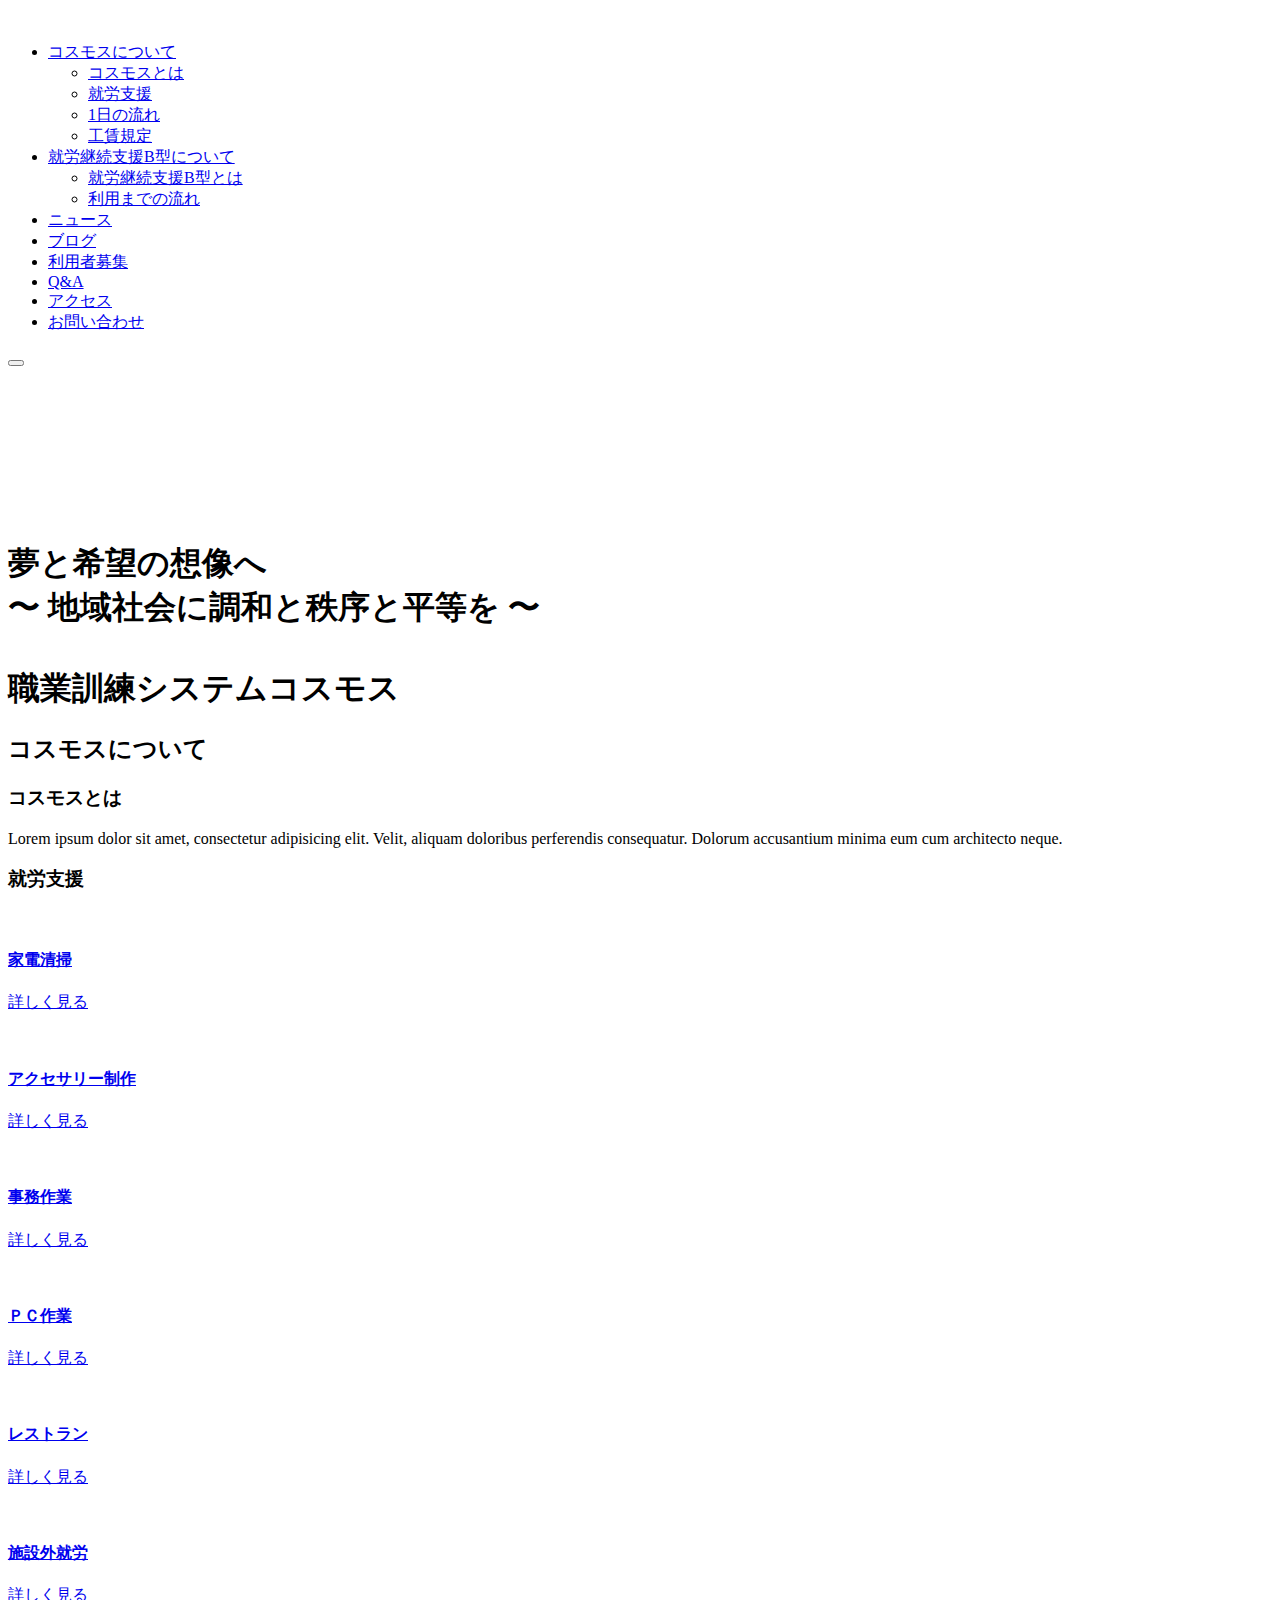
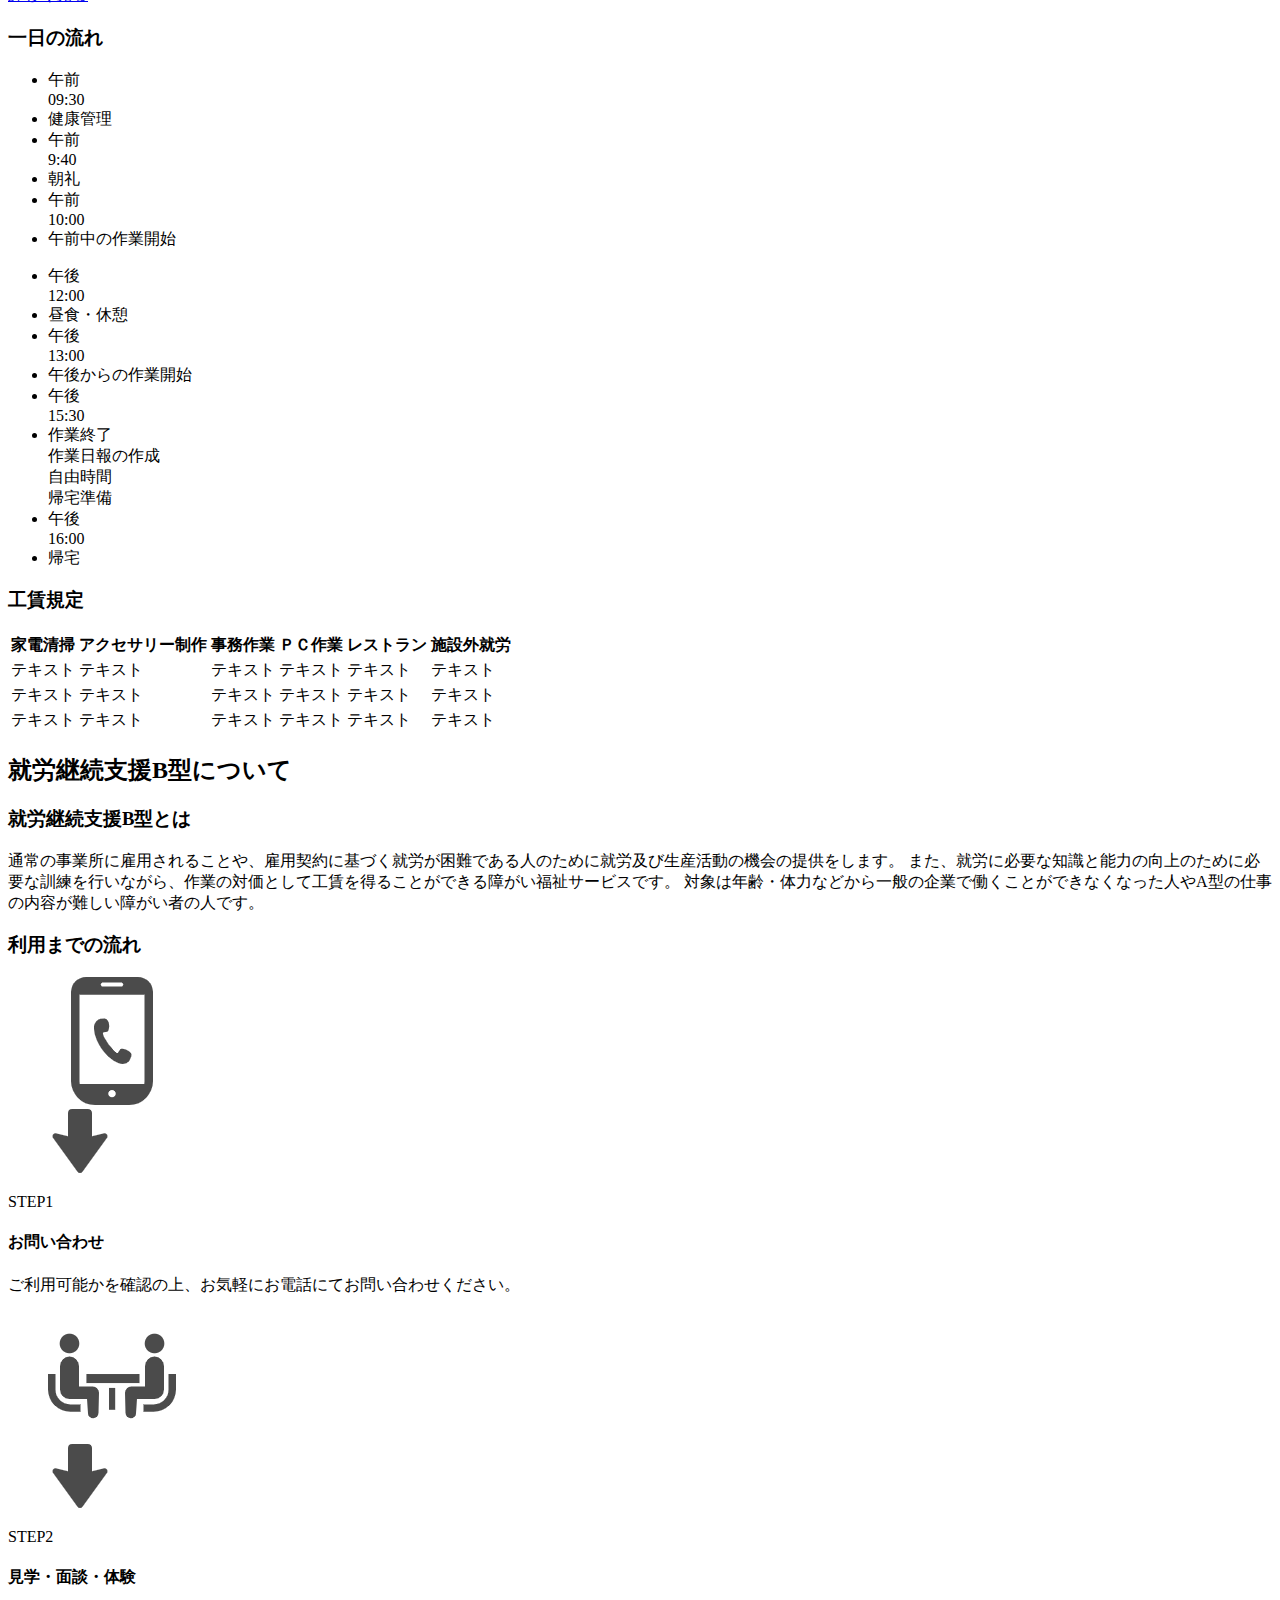
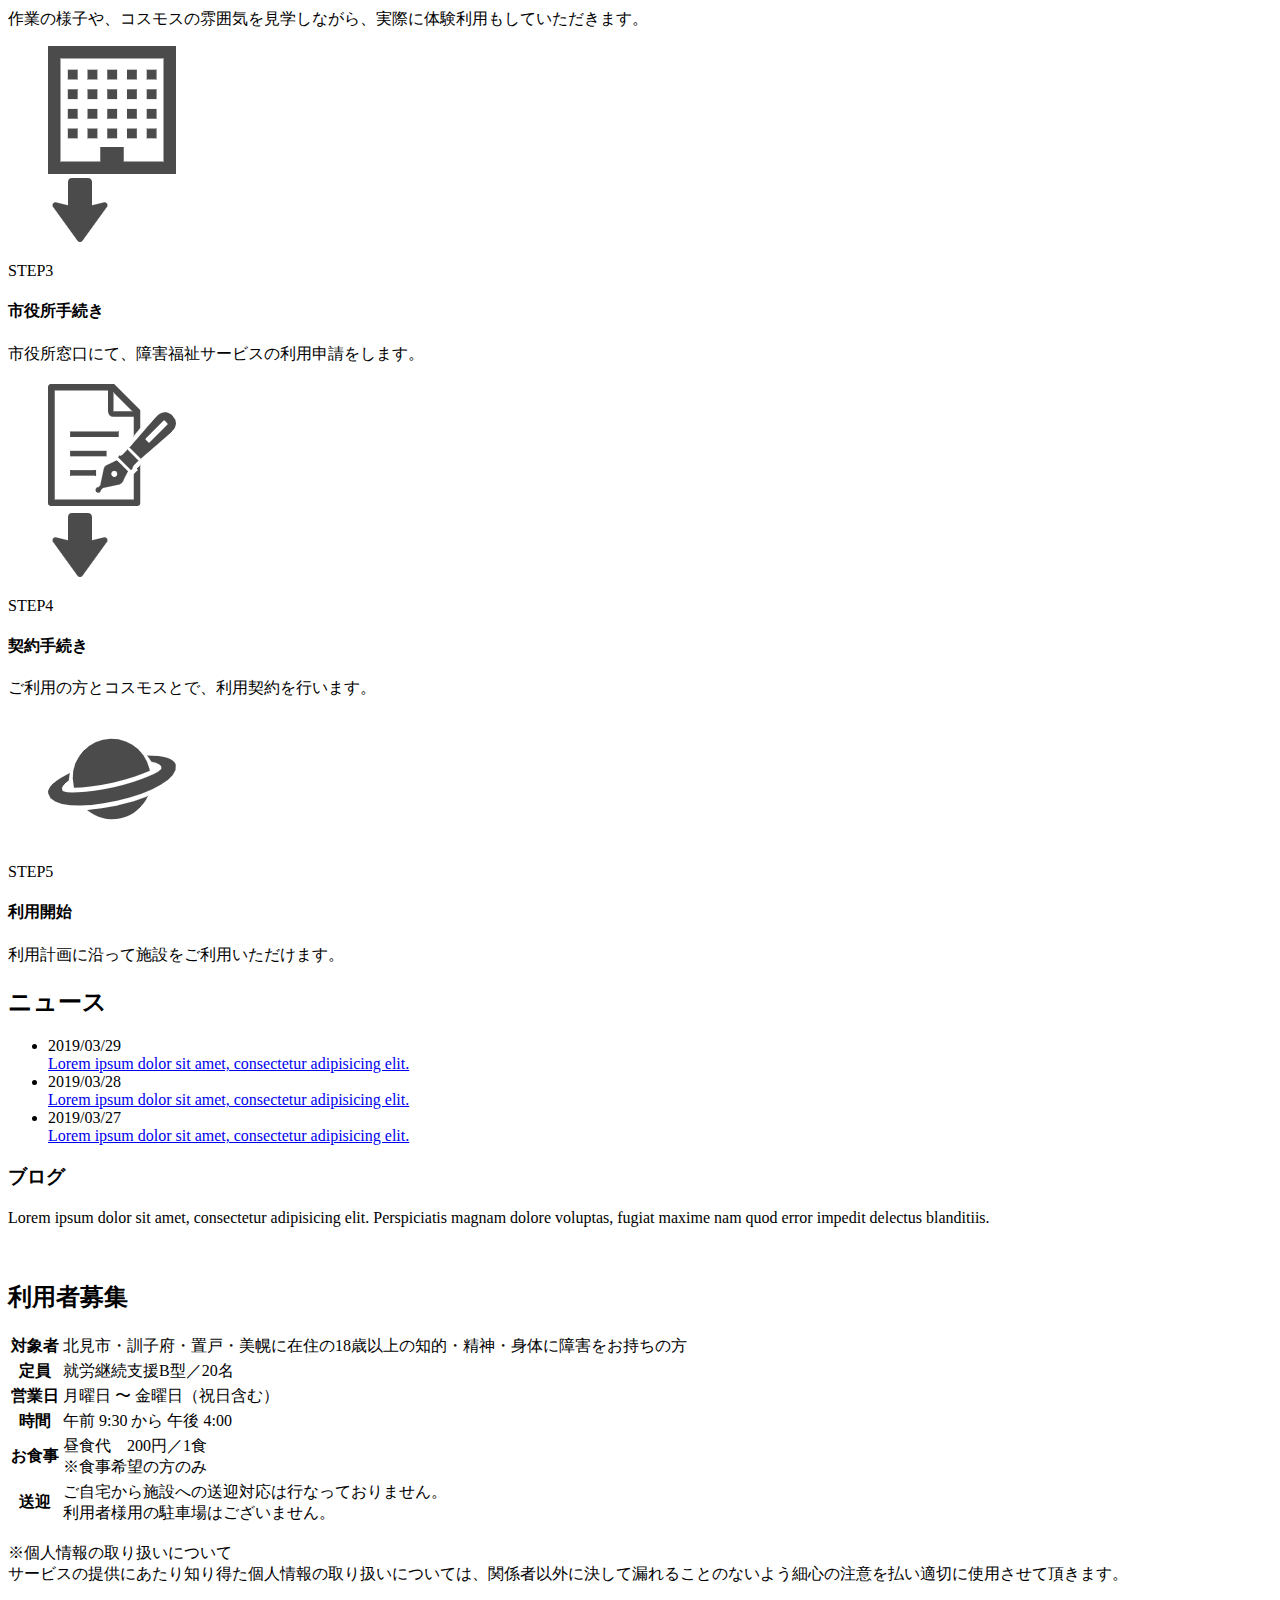
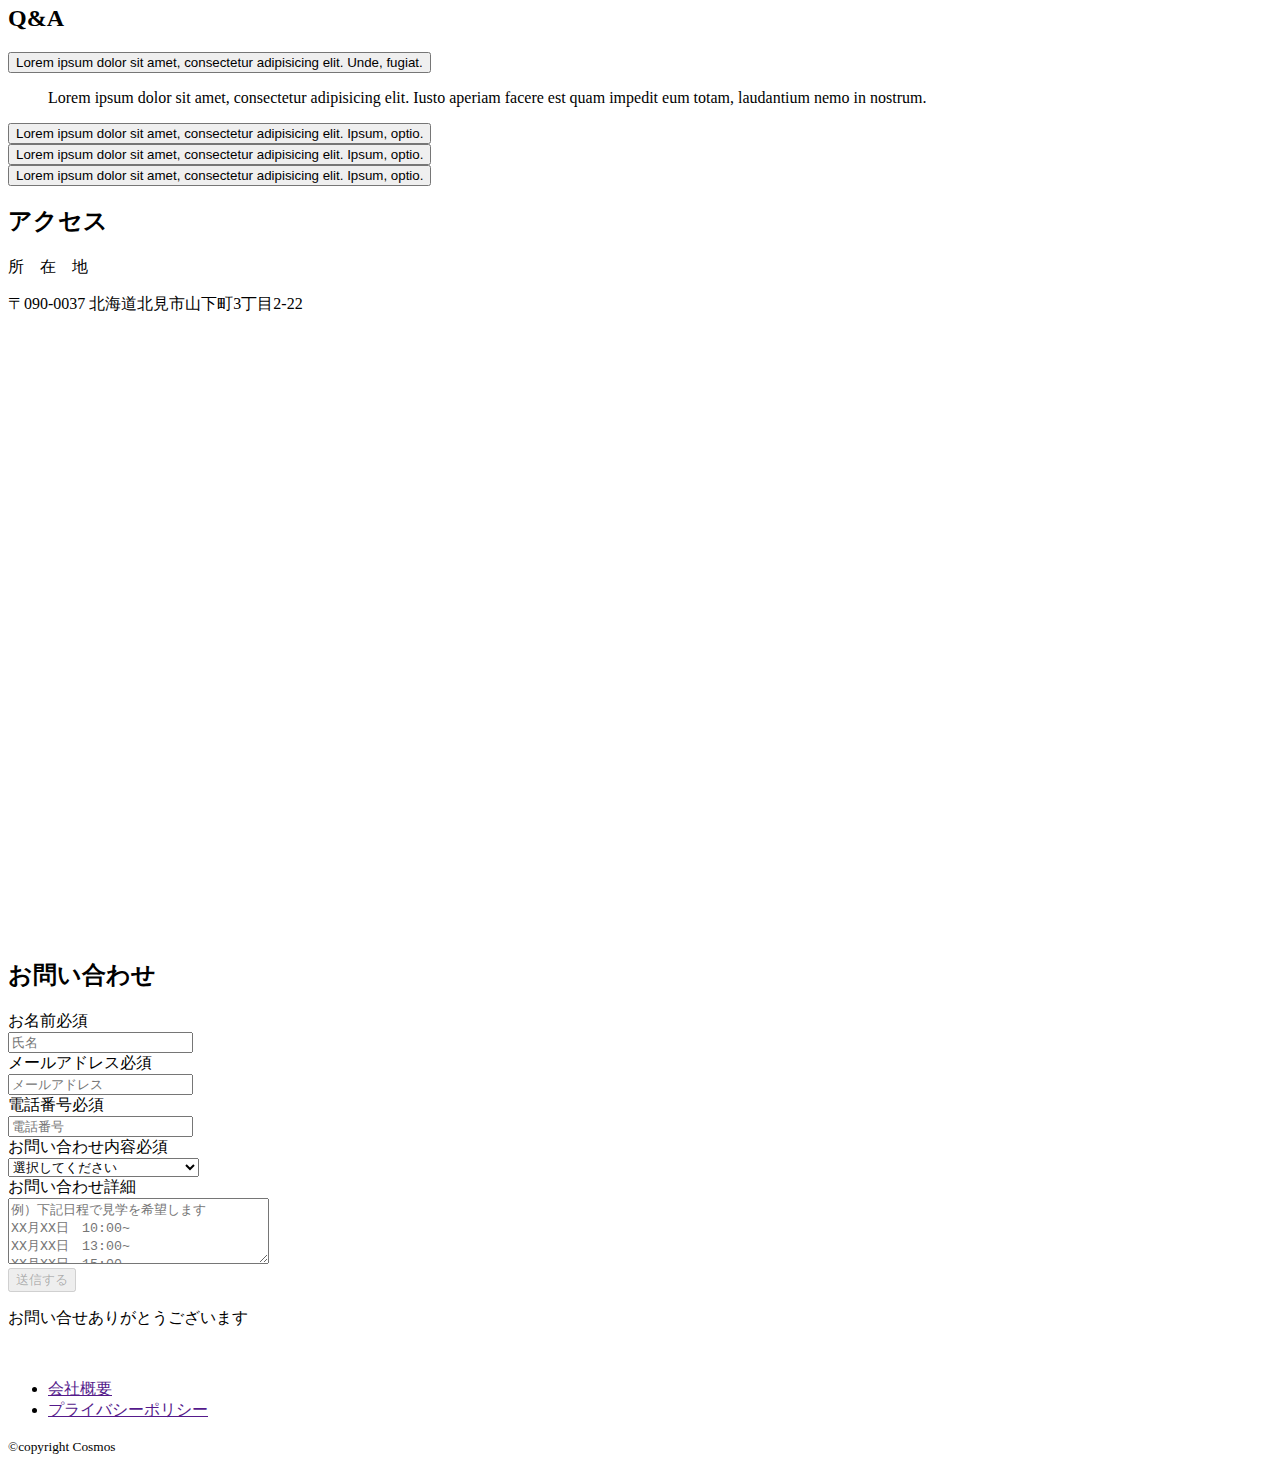
==== commit 0b81ec16: "a" ====
--- a/index.html
+++ b/index.html
@@ -29,7 +29,7 @@
                                         <a href="#about__cosmos">コスモスとは</a>
                                     </li>
                                     <li class="hover-menu__item">
-                                        <a href="#about__works">お仕事紹介</a>
+                                        <a href="#about__works">就労支援</a>
                                     </li>
                                     <li class="hover-menu__item">
                                         <a href="#about__daily-schedule">1日の流れ</a>
@@ -73,7 +73,7 @@
                                         <a href="#about__cosmos">コスモスとは</a>
                                     </li>
                                     <li class="burger-menu__item layout-item2">
-                                        <a href="#about__works">お仕事紹介</a>
+                                        <a href="#about__works">就労支援</a>
                                     </li>
                                     <li class="burger-menu__item layout-item2">
                                         <a href="#about__daily-schedule">1日の流れ</a>
@@ -139,12 +139,12 @@
 
                         <section class="about__works" id="about__works">
                             <div class="works-center-line">
-                                <h3 class="sub-title">お仕事紹介</h3>
+                                <h3 class="sub-title">就労支援</h3>
                             </div>
                             <!-- /.works-center-line -->
                             <div class="flexbox-work">
 
-                                <a data-aos="fade-up" data-aos-duration="500" class="work" href="./appliances.html">
+                                <a data-aos="fade-up" data-aos-duration="500" class="work" href="./appliance.html">
                                     <figure class="work__img-wrapper">
                                         <img class="work__img" alt="" src="./img/jon-tyson-Y1TAEMoWUb4-unsplash.jpg">
                                     </figure>
@@ -161,7 +161,7 @@
                                     <!-- /.work__body -->
                                 </a>
 
-                                <a data-aos="fade-up" data-aos-duration="500" class="work" href="#">
+                                <a data-aos="fade-up" data-aos-duration="500" class="work" href="./accessory.html">
                                     <figure class="work__img-wrapper">
                                         <img class="work__img" alt="" src="./img/jon-tyson-Y1TAEMoWUb4-unsplash.jpg">
                                     </figure>
@@ -178,7 +178,7 @@
                                     <!-- /.work__body -->
                                 </a>
 
-                                <a data-aos="fade-up" data-aos-duration="500" class="work" href="#">
+                                <a data-aos="fade-up" data-aos-duration="500" class="work" href="./office.html">
                                     <figure class="work__img-wrapper">
                                         <img class="work__img" alt="" src="./img/jon-tyson-Y1TAEMoWUb4-unsplash.jpg">
                                     </figure>
@@ -195,7 +195,7 @@
                                     <!-- /.work__body -->
                                 </a>
 
-                                <a data-aos="fade-up" data-aos-duration="500" class="work" href="#">
+                                <a data-aos="fade-up" data-aos-duration="500" class="work" href="./pc.html">
                                     <figure class="work__img-wrapper">
                                         <img class="work__img" alt="" src="./img/jon-tyson-Y1TAEMoWUb4-unsplash.jpg">
                                     </figure>
@@ -212,7 +212,7 @@
                                     <!-- /.work__body -->
                                 </a>
 
-                                <a data-aos="fade-up" data-aos-duration="500" class="work" href="#">
+                                <a data-aos="fade-up" data-aos-duration="500" class="work" href="./restaurant.html">
                                     <figure class="work__img-wrapper">
                                         <img class="work__img" alt="" src="./img/jon-tyson-Y1TAEMoWUb4-unsplash.jpg">
                                     </figure>
@@ -229,7 +229,7 @@
                                     <!-- /.work__body -->
                                 </a>
 
-                                <a data-aos="fade-up" data-aos-duration="500" class="work" href="#">
+                                <a data-aos="fade-up" data-aos-duration="500" class="work" href="./outside-the-facility.html">
                                     <figure class="work__img-wrapper">
                                         <img class="work__img" alt="" src="./img/jon-tyson-Y1TAEMoWUb4-unsplash.jpg">
                                     </figure>
@@ -248,6 +248,7 @@
 
                             </div>
                         </section>
+                        <!-- /.about__works-->
 
                         <section class="about__daily-schedule" id="about__daily-schedule">
                             <h3 class="sub-title">一日の流れ</h3>
